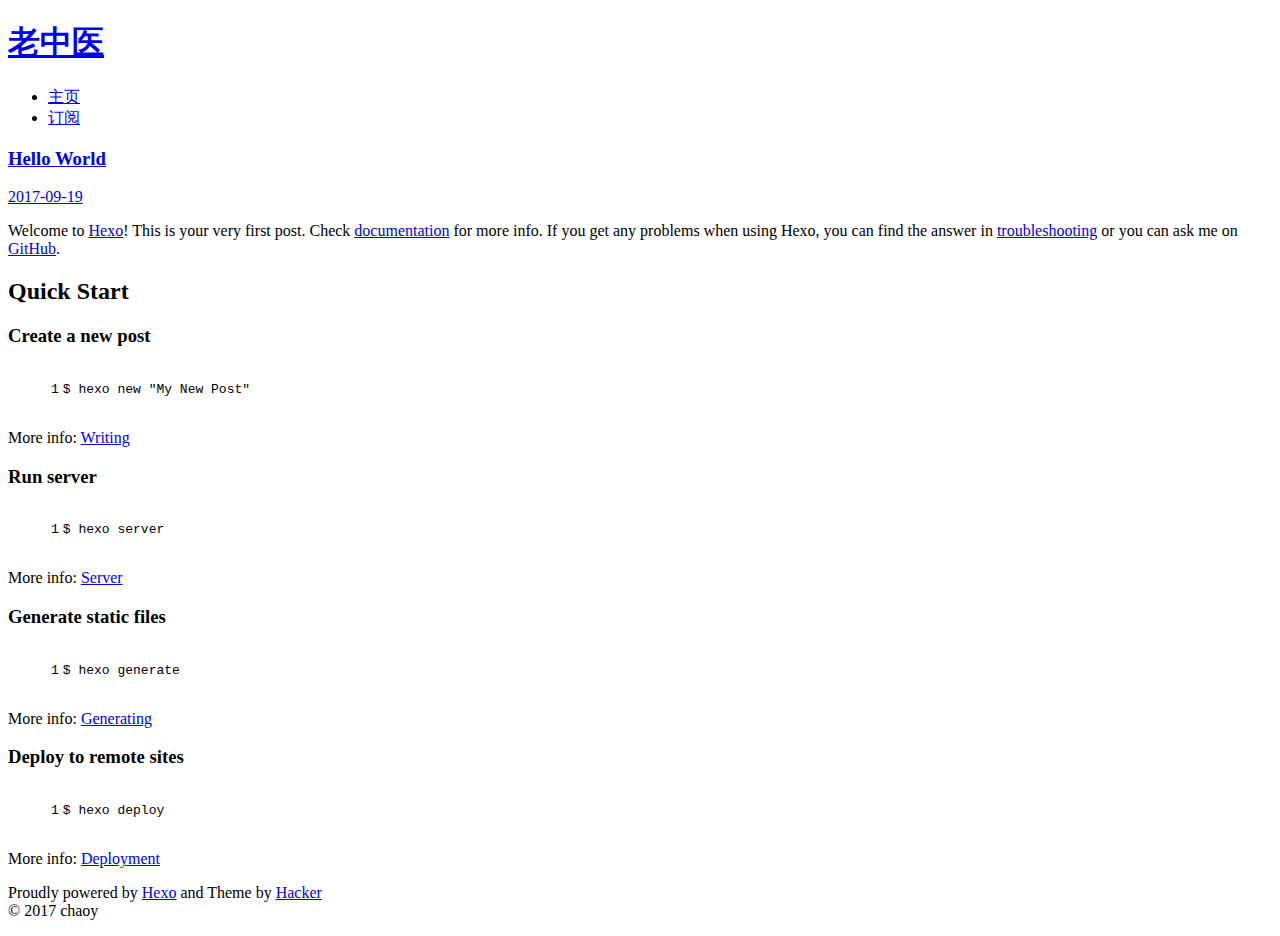
==== index.html @ 18e9e781 "Site updated: 2017-09-19 10:27:20" ====
<!DOCTYPE HTML>
<html>
<head>
  <meta charset="utf-8">
  
  <title>老中医</title>

  
  <meta name="author" content="chaoy">
  

  

  

  <meta id="viewport" name="viewport" content="width=device-width, initial-scale=1, maximum-scale=1, minimum-scale=1, user-scalable=no, minimal-ui">
  <meta name="apple-mobile-web-app-capable" content="yes">
  <meta name="apple-mobile-web-app-status-bar-style" content="black">

  

  <meta property="og:site_name" content="老中医"/>

  
  <meta property="og:image" content="/favicon.ico"/>
  

  <link href="/favicon.ico" rel="icon">
  <link rel="alternate" href="/atom.xml" title="老中医" type="application/atom+xml">
  <link rel="stylesheet" href="/css/style.css" media="screen" type="text/css">
</head>


<body>
<div class="blog">
  <div class="content">

    <header>
  <div class="site-branding">
    <h1 class="site-title">
      <a href="/">老中医</a>
    </h1>
    <p class="site-description"></p>
  </div>
  <nav class="site-navigation">
    <ul>
      
        <li><a href="/">主页</a></li>
      
        <li><a href="/archives">订阅</a></li>
      
    </ul>
  </nav>
</header>

    <main class="site-main posts-loop">
    
  <article>

  
    
    <h3 class="article-title"><a href="/2017/09/19/hello-world/"><span>Hello World</span></a></h3>
    
  

  <div class="article-top-meta">
    <span class="posted-on">
      <a href="/2017/09/19/hello-world/" rel="bookmark">
        <time class="entry-date published" datetime="2017-09-19T01:09:04.800Z">
          2017-09-19
        </time>
      </a>
    </span>
  </div>


  

  <div class="article-content">
    <div class="entry">
      
        <p>Welcome to <a href="https://hexo.io/" target="_blank" rel="external">Hexo</a>! This is your very first post. Check <a href="https://hexo.io/docs/" target="_blank" rel="external">documentation</a> for more info. If you get any problems when using Hexo, you can find the answer in <a href="https://hexo.io/docs/troubleshooting.html" target="_blank" rel="external">troubleshooting</a> or you can ask me on <a href="https://github.com/hexojs/hexo/issues" target="_blank" rel="external">GitHub</a>.</p>
<h2 id="Quick-Start"><a href="#Quick-Start" class="headerlink" title="Quick Start"></a>Quick Start</h2><h3 id="Create-a-new-post"><a href="#Create-a-new-post" class="headerlink" title="Create a new post"></a>Create a new post</h3><figure class="highlight bash"><table><tr><td class="gutter"><pre><div class="line">1</div></pre></td><td class="code"><pre><div class="line">$ hexo new <span class="string">"My New Post"</span></div></pre></td></tr></table></figure>
<p>More info: <a href="https://hexo.io/docs/writing.html" target="_blank" rel="external">Writing</a></p>
<h3 id="Run-server"><a href="#Run-server" class="headerlink" title="Run server"></a>Run server</h3><figure class="highlight bash"><table><tr><td class="gutter"><pre><div class="line">1</div></pre></td><td class="code"><pre><div class="line">$ hexo server</div></pre></td></tr></table></figure>
<p>More info: <a href="https://hexo.io/docs/server.html" target="_blank" rel="external">Server</a></p>
<h3 id="Generate-static-files"><a href="#Generate-static-files" class="headerlink" title="Generate static files"></a>Generate static files</h3><figure class="highlight bash"><table><tr><td class="gutter"><pre><div class="line">1</div></pre></td><td class="code"><pre><div class="line">$ hexo generate</div></pre></td></tr></table></figure>
<p>More info: <a href="https://hexo.io/docs/generating.html" target="_blank" rel="external">Generating</a></p>
<h3 id="Deploy-to-remote-sites"><a href="#Deploy-to-remote-sites" class="headerlink" title="Deploy to remote sites"></a>Deploy to remote sites</h3><figure class="highlight bash"><table><tr><td class="gutter"><pre><div class="line">1</div></pre></td><td class="code"><pre><div class="line">$ hexo deploy</div></pre></td></tr></table></figure>
<p>More info: <a href="https://hexo.io/docs/deployment.html" target="_blank" rel="external">Deployment</a></p>

      
    </div>

  </div>

  <div class="article-footer">
    <div class="article-meta pull-left">

    

    

    </div>

    
  </div>
</article>




<nav class="pagination">
  
  
</nav>
    </main>

    <footer class="site-footer">
  <p class="site-info">
    Proudly powered by <a href="https://hexo.io/" target="_blank">Hexo</a> and
    Theme by <a href="https://github.com/CodeDaraW/Hacker" target="_blank">Hacker</a>
    </br>
    
    &copy; 2017 chaoy
    
  </p>
</footer>
    
  </div>
</div>
</body>
</html>
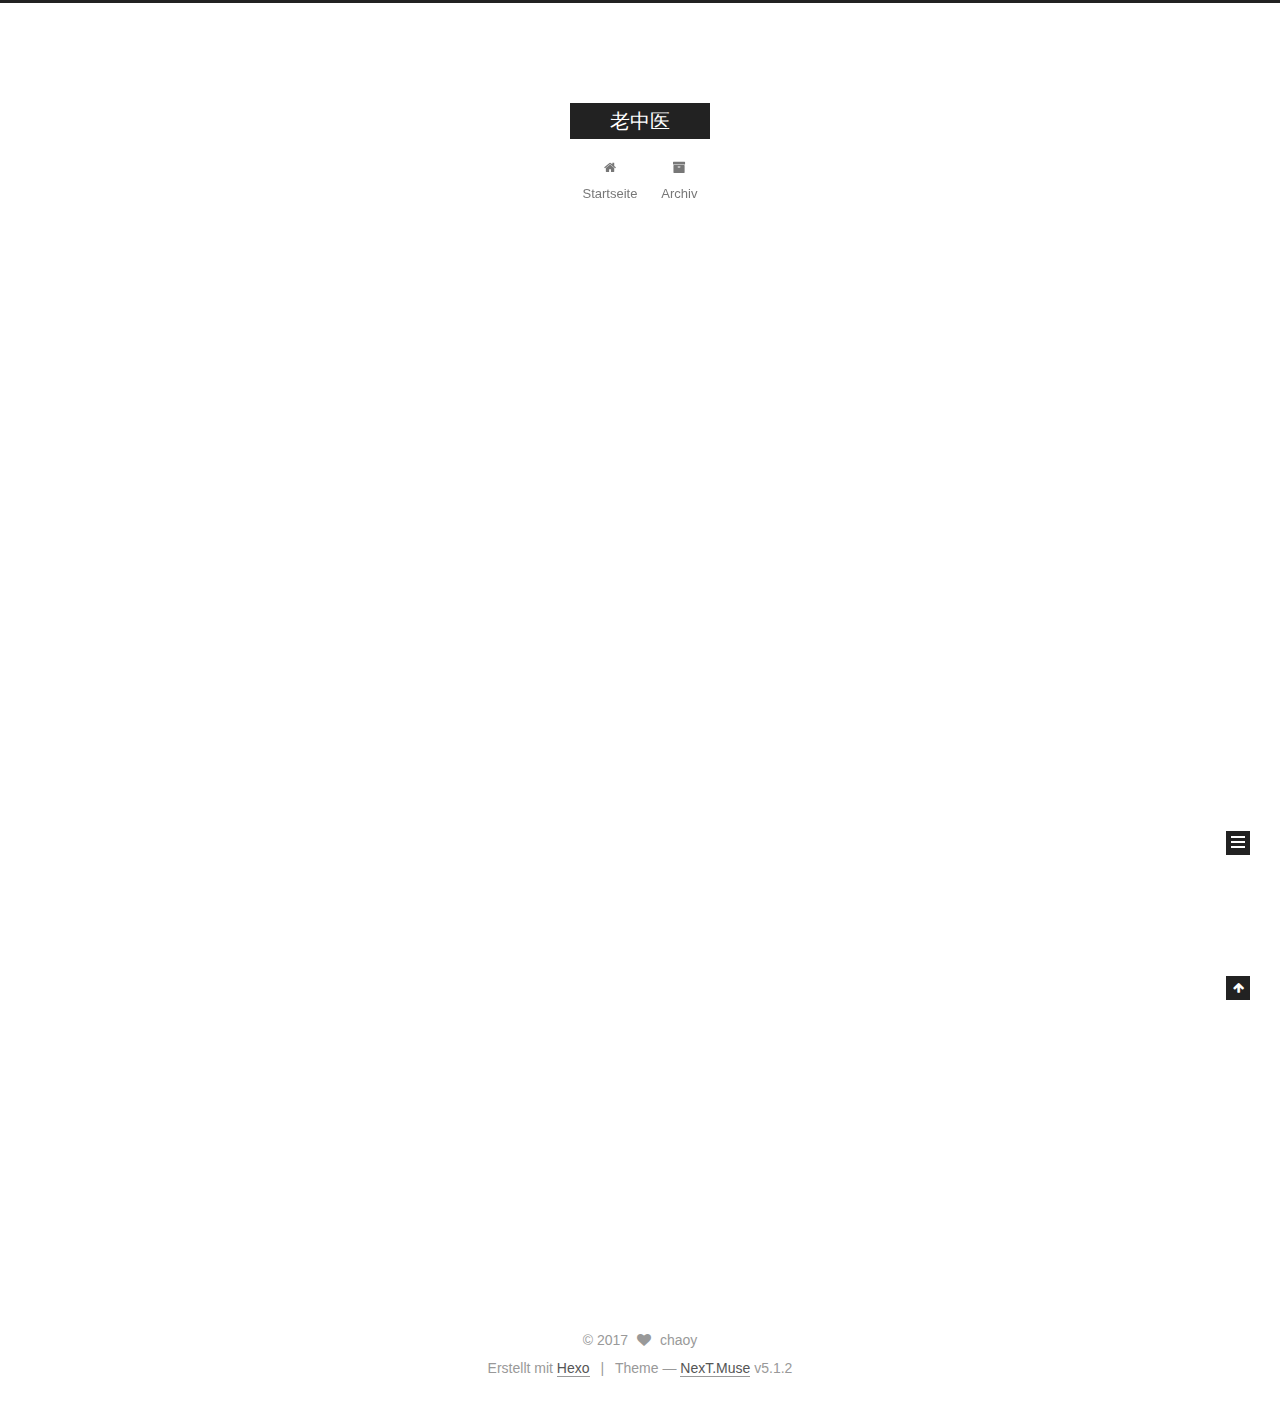
==== commit 882106d7: "Site updated: 2017-09-19 10:32:08" ====
--- a/index.html
+++ b/index.html
@@ -1,85 +1,295 @@
-<!DOCTYPE HTML>
-<html>
+<!DOCTYPE html>
+
+
+
+  
+
+
+<html class="theme-next muse use-motion" lang="">
 <head>
-  <meta charset="utf-8">
-  
+  <meta charset="UTF-8"/>
+<meta http-equiv="X-UA-Compatible" content="IE=edge" />
+<meta name="viewport" content="width=device-width, initial-scale=1, maximum-scale=1"/>
+<meta name="theme-color" content="#222">
+
+
+
+
+
+
+
+
+
+<meta http-equiv="Cache-Control" content="no-transform" />
+<meta http-equiv="Cache-Control" content="no-siteapp" />
+
+
+
+
+
+
+
+
+
+
+
+
+
+
+
+
+  
+  
+  <link href="/lib/fancybox/source/jquery.fancybox.css?v=2.1.5" rel="stylesheet" type="text/css" />
+
+
+
+
+
+
+
+<link href="/lib/font-awesome/css/font-awesome.min.css?v=4.6.2" rel="stylesheet" type="text/css" />
+
+<link href="/css/main.css?v=5.1.2" rel="stylesheet" type="text/css" />
+
+
+  <meta name="keywords" content="Hexo, NexT" />
+
+
+
+
+
+
+
+
+  <link rel="shortcut icon" type="image/x-icon" href="/favicon.ico?v=5.1.2" />
+
+
+
+
+
+
+<meta property="og:type" content="website">
+<meta property="og:title" content="老中医">
+<meta property="og:url" content="https://laozhongyi.github.io/index.html">
+<meta property="og:site_name" content="老中医">
+<meta name="twitter:card" content="summary">
+<meta name="twitter:title" content="老中医">
+
+
+
+<script type="text/javascript" id="hexo.configurations">
+  var NexT = window.NexT || {};
+  var CONFIG = {
+    root: '/',
+    scheme: 'Muse',
+    version: '5.1.2',
+    sidebar: {"position":"left","display":"post","offset":12,"offset_float":12,"b2t":false,"scrollpercent":false,"onmobile":false},
+    fancybox: true,
+    tabs: true,
+    motion: {"enable":true,"async":false,"transition":{"post_block":"fadeIn","post_header":"slideDownIn","post_body":"slideDownIn","coll_header":"slideLeftIn"}},
+    duoshuo: {
+      userId: '0',
+      author: 'Author'
+    },
+    algolia: {
+      applicationID: '',
+      apiKey: '',
+      indexName: '',
+      hits: {"per_page":10},
+      labels: {"input_placeholder":"Search for Posts","hits_empty":"We didn't find any results for the search: ${query}","hits_stats":"${hits} results found in ${time} ms"}
+    }
+  };
+</script>
+
+
+
+  <link rel="canonical" href="https://laozhongyi.github.io/"/>
+
+
+
+
+
   <title>老中医</title>
-
-  
-  <meta name="author" content="chaoy">
-  
-
-  
-
-  
-
-  <meta id="viewport" name="viewport" content="width=device-width, initial-scale=1, maximum-scale=1, minimum-scale=1, user-scalable=no, minimal-ui">
-  <meta name="apple-mobile-web-app-capable" content="yes">
-  <meta name="apple-mobile-web-app-status-bar-style" content="black">
-
-  
-
-  <meta property="og:site_name" content="老中医"/>
-
-  
-  <meta property="og:image" content="/favicon.ico"/>
-  
-
-  <link href="/favicon.ico" rel="icon">
-  <link rel="alternate" href="/atom.xml" title="老中医" type="application/atom+xml">
-  <link rel="stylesheet" href="/css/style.css" media="screen" type="text/css">
+  
+
+
+
+
+
+
+
+
 </head>
 
-
-<body>
-<div class="blog">
-  <div class="content">
-
-    <header>
-  <div class="site-branding">
-    <h1 class="site-title">
-      <a href="/">老中医</a>
-    </h1>
-    <p class="site-description"></p>
+<body itemscope itemtype="http://schema.org/WebPage" lang="">
+
+  
+  
+    
+  
+
+  <div class="container sidebar-position-left 
+  page-home">
+    <div class="headband"></div>
+
+    <header id="header" class="header" itemscope itemtype="http://schema.org/WPHeader">
+      <div class="header-inner"><div class="site-brand-wrapper">
+  <div class="site-meta ">
+    
+
+    <div class="custom-logo-site-title">
+      <a href="/"  class="brand" rel="start">
+        <span class="logo-line-before"><i></i></span>
+        <span class="site-title">老中医</span>
+        <span class="logo-line-after"><i></i></span>
+      </a>
+    </div>
+      
+        <p class="site-subtitle"></p>
+      
   </div>
-  <nav class="site-navigation">
-    <ul>
-      
-        <li><a href="/">主页</a></li>
-      
-        <li><a href="/archives">订阅</a></li>
+
+  <div class="site-nav-toggle">
+    <button>
+      <span class="btn-bar"></span>
+      <span class="btn-bar"></span>
+      <span class="btn-bar"></span>
+    </button>
+  </div>
+</div>
+
+<nav class="site-nav">
+  
+
+  
+    <ul id="menu" class="menu">
+      
+        
+        <li class="menu-item menu-item-home">
+          <a href="/" rel="section">
+            
+              <i class="menu-item-icon fa fa-fw fa-home"></i> <br />
+            
+            Startseite
+          </a>
+        </li>
+      
+        
+        <li class="menu-item menu-item-archives">
+          <a href="/archives/" rel="section">
+            
+              <i class="menu-item-icon fa fa-fw fa-archive"></i> <br />
+            
+            Archiv
+          </a>
+        </li>
+      
+
       
     </ul>
-  </nav>
-</header>
-
-    <main class="site-main posts-loop">
-    
-  <article>
-
-  
-    
-    <h3 class="article-title"><a href="/2017/09/19/hello-world/"><span>Hello World</span></a></h3>
-    
-  
-
-  <div class="article-top-meta">
-    <span class="posted-on">
-      <a href="/2017/09/19/hello-world/" rel="bookmark">
-        <time class="entry-date published" datetime="2017-09-19T01:09:04.800Z">
-          2017-09-19
-        </time>
-      </a>
+  
+
+  
+</nav>
+
+
+
+ </div>
+    </header>
+
+    <main id="main" class="main">
+      <div class="main-inner">
+        <div class="content-wrap">
+          <div id="content" class="content">
+            
+  <section id="posts" class="posts-expand">
+    
+      
+
+  
+
+  
+  
+  
+
+  <article class="post post-type-normal" itemscope itemtype="http://schema.org/Article">
+  
+  
+  
+  <div class="post-block">
+    <link itemprop="mainEntityOfPage" href="https://laozhongyi.github.io/2017/09/19/hello-world/">
+
+    <span hidden itemprop="author" itemscope itemtype="http://schema.org/Person">
+      <meta itemprop="name" content="chaoy">
+      <meta itemprop="description" content="">
+      <meta itemprop="image" content="/images/avatar.gif">
     </span>
-  </div>
-
-
-  
-
-  <div class="article-content">
-    <div class="entry">
-      
-        <p>Welcome to <a href="https://hexo.io/" target="_blank" rel="external">Hexo</a>! This is your very first post. Check <a href="https://hexo.io/docs/" target="_blank" rel="external">documentation</a> for more info. If you get any problems when using Hexo, you can find the answer in <a href="https://hexo.io/docs/troubleshooting.html" target="_blank" rel="external">troubleshooting</a> or you can ask me on <a href="https://github.com/hexojs/hexo/issues" target="_blank" rel="external">GitHub</a>.</p>
+
+    <span hidden itemprop="publisher" itemscope itemtype="http://schema.org/Organization">
+      <meta itemprop="name" content="老中医">
+    </span>
+
+    
+      <header class="post-header">
+
+        
+        
+          <h1 class="post-title" itemprop="name headline">
+                
+                <a class="post-title-link" href="/2017/09/19/hello-world/" itemprop="url">Hello World</a></h1>
+        
+
+        <div class="post-meta">
+          <span class="post-time">
+            
+              <span class="post-meta-item-icon">
+                <i class="fa fa-calendar-o"></i>
+              </span>
+              
+                <span class="post-meta-item-text">Veröffentlicht am</span>
+              
+              <time title="Post created" itemprop="dateCreated datePublished" datetime="2017-09-19T09:09:04+08:00">
+                2017-09-19
+              </time>
+            
+
+            
+
+            
+          </span>
+
+          
+
+          
+            
+          
+
+          
+          
+
+          
+
+          
+
+          
+
+        </div>
+      </header>
+    
+
+    
+    
+    
+    <div class="post-body" itemprop="articleBody">
+
+      
+      
+
+      
+        
+          
+            <p>Welcome to <a href="https://hexo.io/" target="_blank" rel="external">Hexo</a>! This is your very first post. Check <a href="https://hexo.io/docs/" target="_blank" rel="external">documentation</a> for more info. If you get any problems when using Hexo, you can find the answer in <a href="https://hexo.io/docs/troubleshooting.html" target="_blank" rel="external">troubleshooting</a> or you can ask me on <a href="https://github.com/hexojs/hexo/issues" target="_blank" rel="external">GitHub</a>.</p>
 <h2 id="Quick-Start"><a href="#Quick-Start" class="headerlink" title="Quick Start"></a>Quick Start</h2><h3 id="Create-a-new-post"><a href="#Create-a-new-post" class="headerlink" title="Create a new post"></a>Create a new post</h3><figure class="highlight bash"><table><tr><td class="gutter"><pre><div class="line">1</div></pre></td><td class="code"><pre><div class="line">$ hexo new <span class="string">"My New Post"</span></div></pre></td></tr></table></figure>
 <p>More info: <a href="https://hexo.io/docs/writing.html" target="_blank" rel="external">Writing</a></p>
 <h3 id="Run-server"><a href="#Run-server" class="headerlink" title="Run server"></a>Run server</h3><figure class="highlight bash"><table><tr><td class="gutter"><pre><div class="line">1</div></pre></td><td class="code"><pre><div class="line">$ hexo server</div></pre></td></tr></table></figure>
@@ -89,45 +299,288 @@
 <h3 id="Deploy-to-remote-sites"><a href="#Deploy-to-remote-sites" class="headerlink" title="Deploy to remote sites"></a>Deploy to remote sites</h3><figure class="highlight bash"><table><tr><td class="gutter"><pre><div class="line">1</div></pre></td><td class="code"><pre><div class="line">$ hexo deploy</div></pre></td></tr></table></figure>
 <p>More info: <a href="https://hexo.io/docs/deployment.html" target="_blank" rel="external">Deployment</a></p>
 
+          
+        
       
     </div>
-
+    
+    
+    
+
+    
+
+    
+
+    
+
+    <footer class="post-footer">
+      
+
+      
+
+      
+
+      
+      
+        <div class="post-eof"></div>
+      
+    </footer>
   </div>
-
-  <div class="article-footer">
-    <div class="article-meta pull-left">
-
-    
-
-    
-
+  
+  
+  
+  </article>
+
+
+    
+  </section>
+
+  
+
+
+          </div>
+          
+
+
+          
+
+        </div>
+        
+          
+  
+  <div class="sidebar-toggle">
+    <div class="sidebar-toggle-line-wrap">
+      <span class="sidebar-toggle-line sidebar-toggle-line-first"></span>
+      <span class="sidebar-toggle-line sidebar-toggle-line-middle"></span>
+      <span class="sidebar-toggle-line sidebar-toggle-line-last"></span>
     </div>
-
-    
   </div>
-</article>
-
-
-
-
-<nav class="pagination">
-  
-  
-</nav>
+
+  <aside id="sidebar" class="sidebar">
+    
+    <div class="sidebar-inner">
+
+      
+
+      
+
+      <section class="site-overview sidebar-panel sidebar-panel-active">
+        <div class="site-author motion-element" itemprop="author" itemscope itemtype="http://schema.org/Person">
+          
+            <p class="site-author-name" itemprop="name">chaoy</p>
+            <p class="site-description motion-element" itemprop="description"></p>
+        </div>
+
+        <nav class="site-state motion-element">
+
+          
+            <div class="site-state-item site-state-posts">
+            
+              <a href="/archives/">
+            
+                <span class="site-state-item-count">1</span>
+                <span class="site-state-item-name">Artikel</span>
+              </a>
+            </div>
+          
+
+          
+
+          
+
+        </nav>
+
+        
+
+        <div class="links-of-author motion-element">
+          
+        </div>
+
+        
+        
+
+        
+        
+
+        
+
+
+      </section>
+
+      
+
+      
+
+    </div>
+  </aside>
+
+
+        
+      </div>
     </main>
 
-    <footer class="site-footer">
-  <p class="site-info">
-    Proudly powered by <a href="https://hexo.io/" target="_blank">Hexo</a> and
-    Theme by <a href="https://github.com/CodeDaraW/Hacker" target="_blank">Hacker</a>
-    </br>
-    
-    &copy; 2017 chaoy
-    
-  </p>
-</footer>
-    
+    <footer id="footer" class="footer">
+      <div class="footer-inner">
+        <div class="copyright" >
+  
+  &copy; 
+  <span itemprop="copyrightYear">2017</span>
+  <span class="with-love">
+    <i class="fa fa-heart"></i>
+  </span>
+  <span class="author" itemprop="copyrightHolder">chaoy</span>
+
+  
+</div>
+
+
+  <div class="powered-by">Erstellt mit  <a class="theme-link" href="https://hexo.io">Hexo</a></div>
+
+  <span class="post-meta-divider">|</span>
+
+  <div class="theme-info">Theme &mdash; <a class="theme-link" href="https://github.com/iissnan/hexo-theme-next">NexT.Muse</a> v5.1.2</div>
+
+
+        
+
+
+
+
+
+
+
+        
+      </div>
+    </footer>
+
+    
+      <div class="back-to-top">
+        <i class="fa fa-arrow-up"></i>
+        
+      </div>
+    
+
   </div>
-</div>
+
+  
+
+<script type="text/javascript">
+  if (Object.prototype.toString.call(window.Promise) !== '[object Function]') {
+    window.Promise = null;
+  }
+</script>
+
+
+
+
+
+
+
+
+
+  
+
+
+
+
+
+
+
+
+
+
+
+
+  
+  <script type="text/javascript" src="/lib/jquery/index.js?v=2.1.3"></script>
+
+  
+  <script type="text/javascript" src="/lib/fastclick/lib/fastclick.min.js?v=1.0.6"></script>
+
+  
+  <script type="text/javascript" src="/lib/jquery_lazyload/jquery.lazyload.js?v=1.9.7"></script>
+
+  
+  <script type="text/javascript" src="/lib/velocity/velocity.min.js?v=1.2.1"></script>
+
+  
+  <script type="text/javascript" src="/lib/velocity/velocity.ui.min.js?v=1.2.1"></script>
+
+  
+  <script type="text/javascript" src="/lib/fancybox/source/jquery.fancybox.pack.js?v=2.1.5"></script>
+
+
+  
+
+
+  <script type="text/javascript" src="/js/src/utils.js?v=5.1.2"></script>
+
+  <script type="text/javascript" src="/js/src/motion.js?v=5.1.2"></script>
+
+
+
+  
+  
+
+  <script type="text/javascript" src="/js/src/scrollspy.js?v=5.1.2"></script>
+<script type="text/javascript" src="/js/src/post-details.js?v=5.1.2"></script>
+
+
+  
+
+  
+
+
+  <script type="text/javascript" src="/js/src/bootstrap.js?v=5.1.2"></script>
+
+
+
+  
+
+
+  
+
+
+
+
+	
+
+
+
+
+
+  
+
+
+
+
+
+  
+
+
+
+
+
+
+
+
+  
+
+
+
+
+
+  
+
+  
+
+  
+
+  
+
+  
+
+  
+
 </body>
-</html>+</html>
--- a/css/main.css
+++ b/css/main.css
@@ -0,0 +1,2657 @@
+/* normalize.css v3.0.2 | MIT License | git.io/normalize */
+html {
+  font-family: sans-serif; /* 1 */
+  -ms-text-size-adjust: 100%; /* 2 */
+  -webkit-text-size-adjust: 100%; /* 2 */
+}
+body {
+  margin: 0;
+}
+article,
+aside,
+details,
+figcaption,
+figure,
+footer,
+header,
+hgroup,
+main,
+menu,
+nav,
+section,
+summary {
+  display: block;
+}
+audio,
+canvas,
+progress,
+video {
+  display: inline-block; /* 1 */
+  vertical-align: baseline; /* 2 */
+}
+audio:not([controls]) {
+  display: none;
+  height: 0;
+}
+[hidden],
+template {
+  display: none;
+}
+a {
+  background-color: transparent;
+}
+a:active,
+a:hover {
+  outline: 0;
+}
+abbr[title] {
+  border-bottom: 1px dotted;
+}
+b,
+strong {
+  font-weight: bold;
+}
+dfn {
+  font-style: italic;
+}
+h1 {
+  font-size: 2em;
+  margin: 0.67em 0;
+}
+mark {
+  background: #ff0;
+  color: #000;
+}
+small {
+  font-size: 80%;
+}
+sub,
+sup {
+  font-size: 75%;
+  line-height: 0;
+  position: relative;
+  vertical-align: baseline;
+}
+sup {
+  top: -0.5em;
+}
+sub {
+  bottom: -0.25em;
+}
+img {
+  border: 0;
+}
+svg:not(:root) {
+  overflow: hidden;
+}
+figure {
+  margin: 1em 40px;
+}
+hr {
+  -moz-box-sizing: content-box;
+  box-sizing: content-box;
+  height: 0;
+}
+pre {
+  overflow: auto;
+}
+code,
+kbd,
+pre,
+samp {
+  font-family: monospace, monospace;
+  font-size: 1em;
+}
+button,
+input,
+optgroup,
+select,
+textarea {
+  color: inherit; /* 1 */
+  font: inherit; /* 2 */
+  margin: 0; /* 3 */
+}
+button {
+  overflow: visible;
+}
+button,
+select {
+  text-transform: none;
+}
+button,
+html input[type="button"],
+input[type="reset"],
+input[type="submit"] {
+  -webkit-appearance: button; /* 2 */
+  cursor: pointer; /* 3 */
+}
+button[disabled],
+html input[disabled] {
+  cursor: default;
+}
+button::-moz-focus-inner,
+input::-moz-focus-inner {
+  border: 0;
+  padding: 0;
+}
+input {
+  line-height: normal;
+}
+input[type="checkbox"],
+input[type="radio"] {
+  box-sizing: border-box; /* 1 */
+  padding: 0; /* 2 */
+}
+input[type="number"]::-webkit-inner-spin-button,
+input[type="number"]::-webkit-outer-spin-button {
+  height: auto;
+}
+input[type="search"] {
+  -webkit-appearance: textfield; /* 1 */
+  -moz-box-sizing: content-box;
+  -webkit-box-sizing: content-box; /* 2 */
+  box-sizing: content-box;
+}
+input[type="search"]::-webkit-search-cancel-button,
+input[type="search"]::-webkit-search-decoration {
+  -webkit-appearance: none;
+}
+fieldset {
+  border: 1px solid #c0c0c0;
+  margin: 0 2px;
+  padding: 0.35em 0.625em 0.75em;
+}
+legend {
+  border: 0; /* 1 */
+  padding: 0; /* 2 */
+}
+textarea {
+  overflow: auto;
+}
+optgroup {
+  font-weight: bold;
+}
+table {
+  border-collapse: collapse;
+  border-spacing: 0;
+}
+td,
+th {
+  padding: 0;
+}
+::selection {
+  background: #262a30;
+  color: #fff;
+}
+body {
+  position: relative;
+  font-family: 'Lato', "PingFang SC", "Microsoft YaHei", sans-serif;
+  font-size: 14px;
+  line-height: 2;
+  color: #555;
+  background: #fff;
+}
+@media (max-width: 767px) {
+  body {
+    padding-right: 0 !important;
+  }
+}
+@media (min-width: 768px) and (max-width: 991px) {
+  body {
+    padding-right: 0 !important;
+  }
+}
+@media (min-width: 1600px) {
+  body {
+    font-size: 16px;
+  }
+}
+h1,
+h2,
+h3,
+h4,
+h5,
+h6 {
+  margin: 0;
+  padding: 0;
+  font-weight: bold;
+  line-height: 1.5;
+  font-family: 'Lato', "PingFang SC", "Microsoft YaHei", sans-serif;
+}
+h2,
+h3,
+h4,
+h5,
+h6 {
+  margin: 20px 0 15px;
+}
+h1 {
+  font-size: 22px;
+}
+@media (max-width: 767px) {
+  h1 {
+    font-size: 18px;
+  }
+}
+h2 {
+  font-size: 20px;
+}
+@media (max-width: 767px) {
+  h2 {
+    font-size: 16px;
+  }
+}
+h3 {
+  font-size: 18px;
+}
+@media (max-width: 767px) {
+  h3 {
+    font-size: 14px;
+  }
+}
+h4 {
+  font-size: 16px;
+}
+@media (max-width: 767px) {
+  h4 {
+    font-size: 12px;
+  }
+}
+h5 {
+  font-size: 14px;
+}
+@media (max-width: 767px) {
+  h5 {
+    font-size: 10px;
+  }
+}
+h6 {
+  font-size: 12px;
+}
+@media (max-width: 767px) {
+  h6 {
+    font-size: 8px;
+  }
+}
+p {
+  margin: 0 0 20px 0;
+}
+a {
+  color: #555;
+  text-decoration: none;
+  outline: none;
+  border-bottom: 1px solid #999;
+  word-wrap: break-word;
+}
+a:hover {
+  color: #222;
+  border-bottom-color: #222;
+}
+blockquote {
+  margin: 0;
+  padding: 0;
+}
+img {
+  display: block;
+  margin: auto;
+  max-width: 100%;
+  height: auto;
+}
+hr {
+  margin: 40px 0;
+  height: 3px;
+  border: none;
+  background-color: #ddd;
+  background-image: repeating-linear-gradient(-45deg, #fff, #fff 4px, transparent 4px, transparent 8px);
+}
+blockquote {
+  padding: 0 15px;
+  color: #666;
+  border-left: 4px solid #ddd;
+}
+blockquote cite::before {
+  content: "-";
+  padding: 0 5px;
+}
+dt {
+  font-weight: 700;
+}
+dd {
+  margin: 0;
+  padding: 0;
+}
+kbd {
+  border: 1px solid #ccc;
+  border-radius: 0.2em;
+  box-shadow: 0.1em 0.1em 0.2em rgba(0,0,0,0.1);
+  background-color: #f9f9f9;
+  font-family: inherit;
+  background-image: -webkit-linear-gradient(top, #eee, #fff, #eee);
+  padding: 0.1em 0.3em;
+  white-space: nowrap;
+}
+.text-left {
+  text-align: left;
+}
+.text-center {
+  text-align: center;
+}
+.text-right {
+  text-align: right;
+}
+.text-justify {
+  text-align: justify;
+}
+.text-nowrap {
+  white-space: nowrap;
+}
+.text-lowercase {
+  text-transform: lowercase;
+}
+.text-uppercase {
+  text-transform: uppercase;
+}
+.text-capitalize {
+  text-transform: capitalize;
+}
+.center-block {
+  display: block;
+  margin-left: auto;
+  margin-right: auto;
+}
+.clearfix:before,
+.clearfix:after {
+  content: " ";
+  display: table;
+}
+.clearfix:after {
+  clear: both;
+}
+.pullquote {
+  width: 45%;
+}
+.pullquote.left {
+  float: left;
+  margin-left: 5px;
+  margin-right: 10px;
+}
+.pullquote.right {
+  float: right;
+  margin-left: 10px;
+  margin-right: 5px;
+}
+.affix.affix.affix {
+  position: fixed;
+}
+.translation {
+  margin-top: -20px;
+  font-size: 14px;
+  color: #999;
+}
+.scrollbar-measure {
+  width: 100px;
+  height: 100px;
+  overflow: scroll;
+  position: absolute;
+  top: -9999px;
+}
+.use-motion .motion-element {
+  opacity: 0;
+}
+table {
+  margin: 20px 0;
+  width: 100%;
+  border-collapse: collapse;
+  border-spacing: 0;
+  border: 1px solid #ddd;
+  font-size: 14px;
+  table-layout: fixed;
+  word-wrap: break-all;
+}
+table>tbody>tr:nth-of-type(odd) {
+  background-color: #f9f9f9;
+}
+table>tbody>tr:hover {
+  background-color: #f5f5f5;
+}
+caption,
+th,
+td {
+  padding: 8px;
+  text-align: left;
+  vertical-align: middle;
+  font-weight: normal;
+}
+th,
+td {
+  border-bottom: 3px solid #ddd;
+  border-right: 1px solid #eee;
+}
+th {
+  padding-bottom: 10px;
+  font-weight: 700;
+}
+td {
+  border-bottom-width: 1px;
+}
+html,
+body {
+  height: 100%;
+}
+.container {
+  position: relative;
+  min-height: 100%;
+}
+.header-inner {
+  margin: 0 auto;
+  padding: 100px 0 70px;
+  width: 700px;
+}
+@media (min-width: 1600px) {
+  .container .header-inner {
+    width: 900px;
+  }
+}
+.main {
+  padding-bottom: 150px;
+}
+.main-inner {
+  margin: 0 auto;
+  width: 700px;
+}
+@media (min-width: 1600px) {
+  .container .main-inner {
+    width: 900px;
+  }
+}
+.footer {
+  position: absolute;
+  left: 0;
+  bottom: 0;
+  width: 100%;
+  min-height: 50px;
+}
+.footer-inner {
+  box-sizing: border-box;
+  margin: 20px auto;
+  width: 700px;
+}
+@media (min-width: 1600px) {
+  .container .footer-inner {
+    width: 900px;
+  }
+}
+pre,
+.highlight {
+  overflow: auto;
+  margin: 20px 0;
+  padding: 0;
+  font-size: 13px;
+  color: #4d4d4c;
+  background: #f7f7f7;
+  line-height: 1.6;
+}
+pre,
+code {
+  font-family: consolas, Menlo, "PingFang SC", "Microsoft YaHei", monospace;
+}
+code {
+  padding: 2px 4px;
+  word-wrap: break-word;
+  color: #555;
+  background: #eee;
+  border-radius: 3px;
+  font-size: 13px;
+}
+pre code {
+  padding: 0;
+  color: #4d4d4c;
+  background: none;
+  text-shadow: none;
+}
+.highlight {
+  border-radius: 1px;
+}
+.highlight pre {
+  border: none;
+  margin: 0;
+  padding: 10px 0;
+}
+.highlight table {
+  margin: 0;
+  width: auto;
+  border: none;
+}
+.highlight td {
+  border: none;
+  padding: 0;
+}
+.highlight figcaption {
+  font-size: 1em;
+  color: #4d4d4c;
+  line-height: 1em;
+  margin-bottom: 1em;
+}
+.highlight figcaption:before,
+.highlight figcaption:after {
+  content: " ";
+  display: table;
+}
+.highlight figcaption:after {
+  clear: both;
+}
+.highlight figcaption a {
+  float: right;
+  color: #4d4d4c;
+}
+.highlight figcaption a:hover {
+  border-bottom-color: #4d4d4c;
+}
+.highlight .gutter pre {
+  padding-left: 10px;
+  padding-right: 10px;
+  color: #869194;
+  text-align: right;
+  background-color: #eff2f3;
+}
+.highlight .code pre {
+  width: 100%;
+  padding-left: 10px;
+  padding-right: 10px;
+  background-color: #f7f7f7;
+}
+.highlight .line {
+  height: 20px;
+}
+.gutter {
+  -webkit-user-select: none;
+  -moz-user-select: none;
+  -ms-user-select: none;
+  user-select: none;
+}
+.gist table {
+  width: auto;
+}
+.gist table td {
+  border: none;
+}
+pre .deletion {
+  background: #fdd;
+}
+pre .addition {
+  background: #dfd;
+}
+pre .meta {
+  color: #8959a8;
+}
+pre .comment {
+  color: #8e908c;
+}
+pre .variable,
+pre .attribute,
+pre .tag,
+pre .regexp,
+pre .ruby .constant,
+pre .xml .tag .title,
+pre .xml .pi,
+pre .xml .doctype,
+pre .html .doctype,
+pre .css .id,
+pre .css .class,
+pre .css .pseudo {
+  color: #c82829;
+}
+pre .number,
+pre .preprocessor,
+pre .built_in,
+pre .literal,
+pre .params,
+pre .constant,
+pre .command {
+  color: #f5871f;
+}
+pre .ruby .class .title,
+pre .css .rules .attribute,
+pre .string,
+pre .value,
+pre .inheritance,
+pre .header,
+pre .ruby .symbol,
+pre .xml .cdata,
+pre .special,
+pre .number,
+pre .formula {
+  color: #718c00;
+}
+pre .title,
+pre .css .hexcolor {
+  color: #3e999f;
+}
+pre .function,
+pre .python .decorator,
+pre .python .title,
+pre .ruby .function .title,
+pre .ruby .title .keyword,
+pre .perl .sub,
+pre .javascript .title,
+pre .coffeescript .title {
+  color: #4271ae;
+}
+pre .keyword,
+pre .javascript .function {
+  color: #8959a8;
+}
+.full-image.full-image.full-image {
+  border: none;
+  max-width: 100%;
+  width: auto;
+  margin: 20px auto;
+}
+@media (min-width: 992px) {
+  .full-image.full-image.full-image {
+    max-width: none;
+    width: 110%;
+    margin: 25px -5%;
+  }
+}
+.blockquote-center,
+.page-home .post-type-quote blockquote,
+.page-post-detail .post-type-quote blockquote {
+  position: relative;
+  margin: 40px 0;
+  padding: 0;
+  border-left: none;
+  text-align: center;
+}
+.blockquote-center::before,
+.page-home .post-type-quote blockquote::before,
+.page-post-detail .post-type-quote blockquote::before,
+.blockquote-center::after,
+.page-home .post-type-quote blockquote::after,
+.page-post-detail .post-type-quote blockquote::after {
+  position: absolute;
+  content: ' ';
+  display: block;
+  width: 100%;
+  height: 24px;
+  opacity: 0.2;
+  background-repeat: no-repeat;
+  background-position: 0 -6px;
+  background-size: 22px 22px;
+}
+.blockquote-center::before,
+.page-home .post-type-quote blockquote::before,
+.page-post-detail .post-type-quote blockquote::before {
+  top: -20px;
+  background-image: url("../images/quote-l.svg");
+  border-top: 1px solid #ccc;
+}
+.blockquote-center::after,
+.page-home .post-type-quote blockquote::after,
+.page-post-detail .post-type-quote blockquote::after {
+  bottom: -20px;
+  background-image: url("../images/quote-r.svg");
+  border-bottom: 1px solid #ccc;
+  background-position: 100% 8px;
+}
+.blockquote-center p,
+.page-home .post-type-quote blockquote p,
+.page-post-detail .post-type-quote blockquote p,
+.blockquote-center div,
+.page-home .post-type-quote blockquote div,
+.page-post-detail .post-type-quote blockquote div {
+  text-align: center;
+}
+.post .post-body .group-picture img {
+  box-sizing: border-box;
+  padding: 0 3px;
+  border: none;
+}
+.post .group-picture-row {
+  overflow: hidden;
+  margin-top: 6px;
+}
+.post .group-picture-row:first-child {
+  margin-top: 0;
+}
+.post .group-picture-column {
+  float: left;
+}
+.page-post-detail .post-body .group-picture-column {
+  float: none;
+  margin-top: 10px;
+  width: auto !important;
+}
+.page-post-detail .post-body .group-picture-column img {
+  margin: 0 auto;
+}
+.page-archive .group-picture-container {
+  overflow: hidden;
+}
+.page-archive .group-picture-row {
+  float: left;
+}
+.page-archive .group-picture-row:first-child {
+  margin-top: 6px;
+}
+.page-archive .group-picture-column {
+  max-width: 150px;
+  max-height: 150px;
+}
+.post-body .note {
+  position: relative;
+  padding: 15px;
+  margin-bottom: 20px;
+  border: 1px solid #eee;
+  border-left-width: 5px;
+  border-radius: 3px;
+}
+.post-body .note h2,
+.post-body .note h3,
+.post-body .note h4,
+.post-body .note h5,
+.post-body .note h6 {
+  margin-top: 0;
+  margin-bottom: 0;
+  border-bottom: initial;
+  padding-top: 0 !important;
+}
+.post-body .note p:first-child,
+.post-body .note ul:first-child,
+.post-body .note ol:first-child,
+.post-body .note table:first-child,
+.post-body .note pre:first-child,
+.post-body .note blockquote:first-child {
+  margin-top: 0;
+}
+.post-body .note p:last-child,
+.post-body .note ul:last-child,
+.post-body .note ol:last-child,
+.post-body .note table:last-child,
+.post-body .note pre:last-child,
+.post-body .note blockquote:last-child {
+  margin-bottom: 0;
+}
+.post-body .note.default {
+  border-left-color: #777;
+}
+.post-body .note.default h2,
+.post-body .note.default h3,
+.post-body .note.default h4,
+.post-body .note.default h5,
+.post-body .note.default h6 {
+  color: #777;
+}
+.post-body .note.primary {
+  border-left-color: #6f42c1;
+}
+.post-body .note.primary h2,
+.post-body .note.primary h3,
+.post-body .note.primary h4,
+.post-body .note.primary h5,
+.post-body .note.primary h6 {
+  color: #6f42c1;
+}
+.post-body .note.info {
+  border-left-color: #428bca;
+}
+.post-body .note.info h2,
+.post-body .note.info h3,
+.post-body .note.info h4,
+.post-body .note.info h5,
+.post-body .note.info h6 {
+  color: #428bca;
+}
+.post-body .note.success {
+  border-left-color: #5cb85c;
+}
+.post-body .note.success h2,
+.post-body .note.success h3,
+.post-body .note.success h4,
+.post-body .note.success h5,
+.post-body .note.success h6 {
+  color: #5cb85c;
+}
+.post-body .note.warning {
+  border-left-color: #f0ad4e;
+}
+.post-body .note.warning h2,
+.post-body .note.warning h3,
+.post-body .note.warning h4,
+.post-body .note.warning h5,
+.post-body .note.warning h6 {
+  color: #f0ad4e;
+}
+.post-body .note.danger {
+  border-left-color: #d9534f;
+}
+.post-body .note.danger h2,
+.post-body .note.danger h3,
+.post-body .note.danger h4,
+.post-body .note.danger h5,
+.post-body .note.danger h6 {
+  color: #d9534f;
+}
+.post-body .label {
+  display: inline;
+  padding: 0 2px;
+  white-space: nowrap;
+}
+.post-body .label.default {
+  background-color: #f0f0f0;
+}
+.post-body .label.primary {
+  background-color: #efe6f7;
+}
+.post-body .label.info {
+  background-color: #e5f2f8;
+}
+.post-body .label.success {
+  background-color: #e7f4e9;
+}
+.post-body .label.warning {
+  background-color: #fcf6e1;
+}
+.post-body .label.danger {
+  background-color: #fae8eb;
+}
+.post-body .tabs {
+  position: relative;
+  display: block;
+  margin-bottom: 20px;
+  padding-top: 10px;
+}
+.post-body .tabs ul.nav-tabs {
+  margin: 0;
+  padding: 0;
+  display: flex;
+  margin-bottom: -1px;
+}
+@media (max-width: 413px) {
+  .post-body .tabs ul.nav-tabs {
+    display: block;
+    margin-bottom: 5px;
+  }
+}
+.post-body .tabs ul.nav-tabs li.tab {
+  list-style-type: none !important;
+  margin: 0 0.25em 0 0;
+  border-top: 3px solid transparent;
+  border-left: 1px solid transparent;
+  border-right: 1px solid transparent;
+}
+@media (max-width: 413px) {
+  .post-body .tabs ul.nav-tabs li.tab {
+    margin: initial;
+    border-top: 1px solid transparent;
+    border-left: 3px solid transparent;
+    border-right: 1px solid transparent;
+    border-bottom: 1px solid transparent;
+  }
+}
+.post-body .tabs ul.nav-tabs li.tab a {
+  outline: 0;
+  border-bottom: initial;
+  display: block;
+  line-height: 1.8em;
+  padding: 0.25em 0.75em;
+  transition-duration: 0.2s;
+  transition-timing-function: ease-out;
+  transition-delay: 0s;
+}
+.post-body .tabs ul.nav-tabs li.tab a i {
+  width: 1.285714285714286em;
+}
+.post-body .tabs ul.nav-tabs li.tab.active {
+  border-top: 3px solid #fc6423;
+  border-left: 1px solid #ddd;
+  border-right: 1px solid #ddd;
+  background-color: #fff;
+}
+@media (max-width: 413px) {
+  .post-body .tabs ul.nav-tabs li.tab.active {
+    border-top: 1px solid #ddd;
+    border-left: 3px solid #fc6423;
+    border-right: 1px solid #ddd;
+    border-bottom: 1px solid #ddd;
+  }
+}
+.post-body .tabs ul.nav-tabs li.tab.active a {
+  cursor: default;
+  color: #555;
+}
+.post-body .tabs .tab-content {
+  background-color: #fff;
+}
+.post-body .tabs .tab-content .tab-pane {
+  border: 1px solid #ddd;
+  padding: 20px 20px 0 20px;
+}
+.post-body .tabs .tab-content .tab-pane:not(.active) {
+  display: none !important;
+}
+.post-body .tabs .tab-content .tab-pane.active {
+  display: block !important;
+}
+.btn {
+  display: inline-block;
+  padding: 0 20px;
+  font-size: 14px;
+  color: #fff;
+  background: #222;
+  border: 2px solid #222;
+  text-decoration: none;
+  border-radius: 0;
+  transition-property: background-color;
+  transition-duration: 0.2s;
+  transition-timing-function: ease-in-out;
+  transition-delay: 0s;
+}
+.btn:hover,
+.post-button .btn:hover {
+  border-color: #222;
+  color: #222;
+  background: #fff;
+}
+.btn-bar {
+  display: block;
+  width: 22px;
+  height: 2px;
+  background: #555;
+  border-radius: 1px;
+}
+.btn-bar+.btn-bar {
+  margin-top: 4px;
+}
+.pagination {
+  margin: 120px 0 40px;
+  text-align: center;
+  border-top: 1px solid #eee;
+}
+.page-number-basic,
+.pagination .prev,
+.pagination .next,
+.pagination .page-number,
+.pagination .space {
+  display: inline-block;
+  position: relative;
+  top: -1px;
+  margin: 0 10px;
+  padding: 0 11px;
+}
+@media (max-width: 767px) {
+  .page-number-basic,
+  .pagination .prev,
+  .pagination .next,
+  .pagination .page-number,
+  .pagination .space {
+    margin: 0 5px;
+  }
+}
+.pagination .prev,
+.pagination .next,
+.pagination .page-number {
+  border-bottom: 0;
+  border-top: 1px solid #eee;
+  transition-property: border-color;
+  transition-duration: 0.2s;
+  transition-timing-function: ease-in-out;
+  transition-delay: 0s;
+}
+.pagination .prev:hover,
+.pagination .next:hover,
+.pagination .page-number:hover {
+  border-top-color: #222;
+}
+.pagination .space {
+  padding: 0;
+  margin: 0;
+}
+.pagination .prev {
+  margin-left: 0;
+}
+.pagination .next {
+  margin-right: 0;
+}
+.pagination .page-number.current {
+  color: #fff;
+  background: #ccc;
+  border-top-color: #ccc;
+}
+@media (max-width: 767px) {
+  .pagination {
+    border-top: none;
+  }
+  .pagination .prev,
+  .pagination .next,
+  .pagination .page-number {
+    margin-bottom: 10px;
+    border-top: 0;
+    border-bottom: 1px solid #eee;
+    padding: 0 10px;
+  }
+  .pagination .prev:hover,
+  .pagination .next:hover,
+  .pagination .page-number:hover {
+    border-bottom-color: #222;
+  }
+}
+.comments {
+  margin: 60px 20px 0;
+}
+.tag-cloud {
+  text-align: center;
+}
+.tag-cloud a {
+  display: inline-block;
+  margin: 10px;
+}
+.back-to-top {
+  box-sizing: border-box;
+  position: fixed;
+  bottom: -100px;
+  right: 30px;
+  z-index: 1050;
+  padding: 0 6px;
+  width: 24px;
+  background: #222;
+  font-size: 12px;
+  opacity: 1;
+  color: #fff;
+  cursor: pointer;
+  text-align: center;
+  -webkit-transform: translateZ(0);
+  transition-property: bottom;
+  transition-duration: 0.2s;
+  transition-timing-function: ease-in-out;
+  transition-delay: 0s;
+}
+@media (min-width: 768px) and (max-width: 991px) {
+  .back-to-top {
+    display: none !important;
+  }
+}
+@media (max-width: 767px) {
+  .back-to-top {
+    display: none !important;
+  }
+}
+.back-to-top.back-to-top-on {
+  bottom: 19px;
+}
+.header {
+  background: transparent;
+}
+.header-inner {
+  position: relative;
+}
+.headband {
+  height: 3px;
+  background: #222;
+}
+.site-meta {
+  margin: 0;
+  text-align: center;
+}
+@media (max-width: 767px) {
+  .site-meta {
+    text-align: center;
+  }
+}
+.brand {
+  position: relative;
+  display: inline-block;
+  padding: 0 40px;
+  color: #fff;
+  background: #222;
+  border-bottom: none;
+}
+.brand:hover {
+  color: #fff;
+}
+.logo {
+  display: inline-block;
+  margin-right: 5px;
+  line-height: 36px;
+  vertical-align: top;
+}
+.site-title {
+  display: inline-block;
+  vertical-align: top;
+  line-height: 36px;
+  font-size: 20px;
+  font-weight: normal;
+  font-family: 'Lato', "PingFang SC", "Microsoft YaHei", sans-serif;
+}
+.site-subtitle {
+  margin-top: 10px;
+  font-size: 13px;
+  color: #999;
+}
+.use-motion .brand {
+  opacity: 0;
+}
+.use-motion .logo,
+.use-motion .site-title,
+.use-motion .site-subtitle {
+  opacity: 0;
+  position: relative;
+  top: -10px;
+}
+.site-nav-toggle {
+  display: none;
+  position: absolute;
+  top: 10px;
+  left: 10px;
+}
+@media (max-width: 767px) {
+  .site-nav-toggle {
+    display: block;
+  }
+}
+.site-nav-toggle button {
+  margin-top: 2px;
+  padding: 9px 10px;
+  background: transparent;
+  border: none;
+}
+@media (max-width: 767px) {
+  .site-nav {
+    display: none;
+    margin: 0 -10px;
+    padding: 0 10px;
+    clear: both;
+    border-top: 1px solid #ddd;
+  }
+}
+@media (min-width: 768px) and (max-width: 991px) {
+  .site-nav {
+    display: block !important;
+  }
+}
+@media (min-width: 992px) {
+  .site-nav {
+    display: block !important;
+  }
+}
+.menu {
+  margin-top: 20px;
+  padding-left: 0;
+  text-align: center;
+}
+.menu .menu-item {
+  display: inline-block;
+  margin: 0 10px;
+  list-style: none;
+}
+@media screen and (max-width: 767px) {
+  .menu .menu-item {
+    margin-top: 10px;
+  }
+}
+.menu .menu-item a {
+  display: block;
+  font-size: 13px;
+  line-height: inherit;
+  border-bottom: 1px solid transparent;
+  transition-property: border-color;
+  transition-duration: 0.2s;
+  transition-timing-function: ease-in-out;
+  transition-delay: 0s;
+}
+.menu .menu-item a:hover {
+  border-bottom-color: #222;
+}
+.menu .menu-item .fa {
+  margin-right: 5px;
+}
+.use-motion .menu-item {
+  opacity: 0;
+}
+.post-body {
+  font-family: 'Lato', "PingFang SC", "Microsoft YaHei", sans-serif;
+}
+@media (max-width: 767px) {
+  .post-body {
+    word-break: break-word;
+  }
+}
+.post-body .fancybox img {
+  display: block !important;
+  margin: 0 auto;
+  cursor: pointer;
+  cursor: zoom-in;
+  cursor: -webkit-zoom-in;
+}
+.post-body .image-caption,
+.post-body .figure .caption {
+  margin: -20px auto 15px;
+  text-align: center;
+  font-size: 14px;
+  color: #999;
+  font-weight: bold;
+  line-height: 1;
+}
+.post-sticky-flag {
+  display: inline-block;
+  font-size: 16px;
+  -ms-transform: rotate(30deg);
+  -webkit-transform: rotate(30deg);
+  -moz-transform: rotate(30deg);
+  -ms-transform: rotate(30deg);
+  -o-transform: rotate(30deg);
+  transform: rotate(30deg);
+}
+.use-motion .post-block {
+  opacity: 0;
+}
+.use-motion .post-header {
+  opacity: 0;
+}
+.use-motion .post-body {
+  opacity: 0;
+}
+.use-motion .collection-title {
+  opacity: 0;
+}
+.posts-expand {
+  padding-top: 40px;
+}
+@media (max-width: 767px) {
+  .posts-expand {
+    margin: 0 20px;
+  }
+  .post-body pre {
+    padding: 10px;
+  }
+  .post-body pre .gutter pre {
+    padding-right: 10px;
+  }
+  .post-body .highlight {
+    margin-left: 0px;
+    margin-right: 0px;
+    padding: 0;
+  }
+  .post-body .highlight .gutter pre {
+    padding-right: 10px;
+  }
+}
+@media (min-width: 992px) {
+  .posts-expand .post-body {
+    text-align: justify;
+  }
+}
+.posts-expand .post-body h2,
+.posts-expand .post-body h3,
+.posts-expand .post-body h4,
+.posts-expand .post-body h5,
+.posts-expand .post-body h6 {
+  padding-top: 10px;
+}
+.posts-expand .post-body h2 .header-anchor,
+.posts-expand .post-body h3 .header-anchor,
+.posts-expand .post-body h4 .header-anchor,
+.posts-expand .post-body h5 .header-anchor,
+.posts-expand .post-body h6 .header-anchor {
+  float: right;
+  margin-left: 10px;
+  color: #ccc;
+  border-bottom-style: none;
+  visibility: hidden;
+}
+.posts-expand .post-body h2 .header-anchor:hover,
+.posts-expand .post-body h3 .header-anchor:hover,
+.posts-expand .post-body h4 .header-anchor:hover,
+.posts-expand .post-body h5 .header-anchor:hover,
+.posts-expand .post-body h6 .header-anchor:hover {
+  color: inherit;
+}
+.posts-expand .post-body h2:hover .header-anchor,
+.posts-expand .post-body h3:hover .header-anchor,
+.posts-expand .post-body h4:hover .header-anchor,
+.posts-expand .post-body h5:hover .header-anchor,
+.posts-expand .post-body h6:hover .header-anchor {
+  visibility: visible;
+}
+.posts-expand .post-body ul li {
+  list-style: circle;
+}
+.posts-expand .post-body img {
+  box-sizing: border-box;
+  margin: auto;
+  padding: 3px;
+  border: 1px solid #ddd;
+}
+.posts-expand .post-body .fancybox img {
+  margin: 0 auto 25px;
+}
+@media (max-width: 767px) {
+  .posts-collapse {
+    margin: 0 20px;
+  }
+  .posts-collapse .post-title,
+  .posts-collapse .post-meta {
+    display: block;
+    width: auto;
+    text-align: left;
+  }
+}
+.posts-collapse {
+  position: relative;
+  z-index: 1010;
+  margin-left: 55px;
+}
+.posts-collapse::after {
+  content: " ";
+  position: absolute;
+  top: 20px;
+  left: 0;
+  margin-left: -2px;
+  width: 4px;
+  height: 100%;
+  background: #f5f5f5;
+  z-index: -1;
+}
+@media (max-width: 767px) {
+  .posts-collapse {
+    margin: 0 20px;
+  }
+}
+.posts-collapse .collection-title {
+  position: relative;
+  margin: 60px 0;
+}
+.posts-collapse .collection-title h1,
+.posts-collapse .collection-title h2 {
+  margin-left: 20px;
+}
+.posts-collapse .collection-title small {
+  color: #bbb;
+  margin-left: 5px;
+}
+.posts-collapse .collection-title::before {
+  content: " ";
+  position: absolute;
+  left: 0;
+  top: 50%;
+  margin-left: -4px;
+  margin-top: -4px;
+  width: 8px;
+  height: 8px;
+  background: #bbb;
+  border-radius: 50%;
+}
+.posts-collapse .post {
+  margin: 30px 0;
+}
+.posts-collapse .post-header {
+  position: relative;
+  transition-duration: 0.2s;
+  transition-timing-function: ease-in-out;
+  transition-delay: 0s;
+  transition-property: border;
+  border-bottom: 1px dashed #ccc;
+}
+.posts-collapse .post-header::before {
+  content: " ";
+  position: absolute;
+  left: 0;
+  top: 12px;
+  width: 6px;
+  height: 6px;
+  margin-left: -4px;
+  background: #bbb;
+  border-radius: 50%;
+  border: 1px solid #fff;
+  transition-duration: 0.2s;
+  transition-timing-function: ease-in-out;
+  transition-delay: 0s;
+  transition-property: background;
+}
+.posts-collapse .post-header:hover {
+  border-bottom-color: #666;
+}
+.posts-collapse .post-header:hover::before {
+  background: #222;
+}
+.posts-collapse .post-meta {
+  position: absolute;
+  font-size: 12px;
+  left: 20px;
+  top: 5px;
+}
+.posts-collapse .post-comments-count {
+  display: none;
+}
+.posts-collapse .post-title {
+  margin-left: 60px;
+  font-size: 16px;
+  font-weight: normal;
+  line-height: inherit;
+}
+.posts-collapse .post-title::after {
+  margin-left: 3px;
+  opacity: 0.6;
+}
+.posts-collapse .post-title a {
+  color: #666;
+  border-bottom: none;
+}
+.page-home .post-type-quote .post-header,
+.page-post-detail .post-type-quote .post-header,
+.page-home .post-type-quote .post-tags,
+.page-post-detail .post-type-quote .post-tags {
+  display: none;
+}
+.posts-expand .post-title {
+  text-align: center;
+  word-break: break-word;
+  font-weight: 400;
+}
+.posts-expand .post-title-link {
+  display: inline-block;
+  position: relative;
+  color: #555;
+  border-bottom: none;
+  line-height: 1.2;
+  vertical-align: top;
+}
+.posts-expand .post-title-link::before {
+  content: "";
+  position: absolute;
+  width: 100%;
+  height: 2px;
+  bottom: 0;
+  left: 0;
+  background-color: #000;
+  visibility: hidden;
+  -webkit-transform: scaleX(0);
+  -moz-transform: scaleX(0);
+  -ms-transform: scaleX(0);
+  -o-transform: scaleX(0);
+  transform: scaleX(0);
+  transition-duration: 0.2s;
+  transition-timing-function: ease-in-out;
+  transition-delay: 0s;
+}
+.posts-expand .post-title-link:hover::before {
+  visibility: visible;
+  -webkit-transform: scaleX(1);
+  -moz-transform: scaleX(1);
+  -ms-transform: scaleX(1);
+  -o-transform: scaleX(1);
+  transform: scaleX(1);
+}
+.posts-expand .post-title-link .fa {
+  font-size: 16px;
+}
+.posts-expand .post-meta {
+  margin: 3px 0 60px 0;
+  color: #999;
+  font-family: 'Lato', "PingFang SC", "Microsoft YaHei", sans-serif;
+  font-size: 12px;
+  text-align: center;
+}
+.posts-expand .post-meta .post-category-list {
+  display: inline-block;
+  margin: 0;
+  padding: 3px;
+}
+.posts-expand .post-meta .post-category-list-link {
+  color: #999;
+}
+.posts-expand .post-meta .post-description {
+  font-size: 14px;
+  margin-top: 2px;
+}
+.post-meta-divider {
+  margin: 0 0.5em;
+}
+.post-meta-item-icon {
+  margin-right: 3px;
+}
+@media (min-width: 768px) and (max-width: 991px) {
+  .post-meta-item-icon {
+    display: inline-block;
+  }
+}
+@media (max-width: 767px) {
+  .post-meta-item-icon {
+    display: inline-block;
+  }
+}
+@media (min-width: 768px) and (max-width: 991px) {
+  .post-meta-item-text {
+    display: none;
+  }
+}
+@media (max-width: 767px) {
+  .post-meta-item-text {
+    display: none;
+  }
+}
+@media (max-width: 767px) {
+  .posts-expand .post-comments-count {
+    display: none;
+  }
+}
+.post-button {
+  margin-top: 50px;
+}
+.post-button .btn {
+  color: #fff;
+  font-size: 14px;
+  background: #222;
+  border-radius: 0;
+  line-height: 2;
+  margin: 0 4px 8px 4px;
+}
+.post-button .fa-fw {
+  width: 1.285714285714286em;
+  text-align: left;
+}
+.posts-expand .post-tags {
+  margin-top: 40px;
+  text-align: center;
+}
+.posts-expand .post-tags a {
+  display: inline-block;
+  margin-right: 10px;
+  font-size: 13px;
+}
+.post-nav {
+  display: table;
+  margin-top: 15px;
+  width: 100%;
+  border-top: 1px solid #eee;
+}
+.post-nav-divider {
+  display: table-cell;
+  width: 10%;
+}
+.post-nav-item {
+  display: table-cell;
+  padding: 10px 0 0 0;
+  width: 45%;
+  vertical-align: top;
+}
+.post-nav-item a {
+  position: relative;
+  display: block;
+  line-height: 25px;
+  font-size: 14px;
+  color: #555;
+  border-bottom: none;
+}
+.post-nav-item a:hover {
+  color: #222;
+  border-bottom: none;
+}
+.post-nav-item a:active {
+  top: 2px;
+}
+.post-nav-item .fa {
+  position: absolute;
+  top: 8px;
+  left: 0;
+  font-size: 12px;
+}
+.post-nav-next a {
+  padding-left: 15px;
+}
+.post-nav-prev {
+  text-align: right;
+}
+.post-nav-prev a {
+  padding-right: 15px;
+}
+.post-nav-prev .fa {
+  right: 0;
+  left: auto;
+}
+.posts-expand .post-eof {
+  display: block;
+  margin: 80px auto 60px;
+  width: 8%;
+  height: 1px;
+  background: #ccc;
+  text-align: center;
+}
+.post:last-child .post-eof.post-eof.post-eof {
+  display: none;
+}
+.post-gallery {
+  display: table;
+  table-layout: fixed;
+  width: 100%;
+  border-collapse: separate;
+}
+.post-gallery-row {
+  display: table-row;
+}
+.post-gallery .post-gallery-img {
+  display: table-cell;
+  text-align: center;
+  vertical-align: middle;
+  border: none;
+}
+.post-gallery .post-gallery-img img {
+  max-width: 100%;
+  max-height: 100%;
+  border: none;
+}
+.fancybox-close,
+.fancybox-close:hover {
+  border: none;
+}
+.rtl.post-body p,
+.rtl.post-body a,
+.rtl.post-body h1,
+.rtl.post-body h2,
+.rtl.post-body h3,
+.rtl.post-body h4,
+.rtl.post-body h5,
+.rtl.post-body h6,
+.rtl.post-body li,
+.rtl.post-body ul,
+.rtl.post-body ol {
+  direction: rtl;
+  font-family: UKIJ Ekran;
+}
+.rtl.post-title {
+  font-family: UKIJ Ekran;
+}
+.sidebar {
+  position: fixed;
+  right: 0;
+  top: 0;
+  bottom: 0;
+  width: 0;
+  z-index: 1040;
+  box-shadow: inset 0 2px 6px #000;
+  background: #222;
+  -webkit-transform: translateZ(0);
+}
+.sidebar a {
+  color: #999;
+  border-bottom-color: #555;
+}
+.sidebar a:hover {
+  color: #eee;
+}
+@media (min-width: 768px) and (max-width: 991px) {
+  .sidebar {
+    display: none !important;
+  }
+}
+@media (max-width: 767px) {
+  .sidebar {
+    display: none !important;
+  }
+}
+.sidebar-inner {
+  position: relative;
+  padding: 20px 10px;
+  color: #999;
+  text-align: center;
+}
+.sidebar-toggle {
+  position: fixed;
+  right: 30px;
+  bottom: 45px;
+  width: 14px;
+  height: 14px;
+  padding: 5px;
+  background: #222;
+  line-height: 0;
+  z-index: 1050;
+  cursor: pointer;
+  -webkit-transform: translateZ(0);
+}
+@media (min-width: 768px) and (max-width: 991px) {
+  .sidebar-toggle {
+    display: none !important;
+  }
+}
+@media (max-width: 767px) {
+  .sidebar-toggle {
+    display: none !important;
+  }
+}
+.sidebar-toggle-line {
+  position: relative;
+  display: inline-block;
+  vertical-align: top;
+  height: 2px;
+  width: 100%;
+  background: #fff;
+  margin-top: 3px;
+}
+.sidebar-toggle-line:first-child {
+  margin-top: 0;
+}
+.site-author-image {
+  display: block;
+  margin: 0 auto;
+  padding: 2px;
+  max-width: 96px;
+  height: auto;
+  border: 2px solid #333;
+}
+.site-author-name {
+  margin: 5px 0 0;
+  text-align: center;
+  color: #f5f5f5;
+  font-weight: normal;
+}
+.site-description {
+  margin-top: 5px;
+  text-align: center;
+  font-size: 14px;
+  color: #999;
+}
+.site-state {
+  overflow: hidden;
+  line-height: 1.4;
+  white-space: nowrap;
+  text-align: center;
+}
+.site-state-item {
+  display: inline-block;
+  padding: 0 15px;
+  border-left: 1px solid #333;
+}
+.site-state-item:first-child {
+  border-left: none;
+}
+.site-state-item a {
+  border-bottom: none;
+}
+.site-state-item-count {
+  display: block;
+  text-align: center;
+  color: inherit;
+  font-weight: 600;
+  font-size: 18px;
+}
+.site-state-item-name {
+  font-size: 13px;
+  color: inherit;
+}
+.feed-link {
+  margin-top: 20px;
+}
+.feed-link a {
+  display: inline-block;
+  padding: 0 15px;
+  color: #fc6423;
+  border: 1px solid #fc6423;
+  border-radius: 4px;
+}
+.feed-link a i {
+  color: #fc6423;
+  font-size: 14px;
+}
+.feed-link a:hover {
+  color: #fff;
+  background: #fc6423;
+}
+.feed-link a:hover i {
+  color: #fff;
+}
+.links-of-author {
+  margin-top: 20px;
+}
+.links-of-author a {
+  display: inline-block;
+  vertical-align: middle;
+  margin-right: 10px;
+  margin-bottom: 10px;
+  border-bottom-color: #555;
+  font-size: 13px;
+}
+.links-of-author a:before {
+  display: inline-block;
+  vertical-align: middle;
+  margin-right: 3px;
+  content: " ";
+  width: 4px;
+  height: 4px;
+  border-radius: 50%;
+  background: #ff057c;
+}
+.links-of-blogroll {
+  font-size: 13px;
+}
+.links-of-blogroll-title {
+  margin-top: 20px;
+  font-size: 14px;
+  font-weight: 600;
+}
+.links-of-blogroll-list {
+  margin: 0;
+  padding: 0;
+  list-style: none;
+}
+.links-of-blogroll-item {
+  padding: 2px 10px;
+}
+.links-of-blogroll-item a {
+  max-width: 280px;
+  box-sizing: border-box;
+  display: inline-block;
+  overflow: hidden;
+  white-space: nowrap;
+  text-overflow: ellipsis;
+}
+.sidebar-nav {
+  margin: 0 0 20px;
+  padding-left: 0;
+}
+.sidebar-nav li {
+  display: inline-block;
+  cursor: pointer;
+  border-bottom: 1px solid transparent;
+  font-size: 14px;
+  color: #555;
+}
+.sidebar-nav li:hover {
+  color: #f5f5f5;
+}
+.page-post-detail .sidebar-nav-toc {
+  padding: 0 5px;
+}
+.page-post-detail .sidebar-nav-overview {
+  margin-left: 10px;
+}
+.sidebar-nav .sidebar-nav-active {
+  color: #87daff;
+  border-bottom-color: #87daff;
+}
+.sidebar-nav .sidebar-nav-active:hover {
+  color: #87daff;
+}
+.sidebar-panel {
+  display: none;
+}
+.sidebar-panel-active {
+  display: block;
+}
+.post-toc-empty {
+  font-size: 14px;
+  color: #666;
+}
+.post-toc-wrap {
+  overflow: hidden;
+}
+.post-toc {
+  overflow: auto;
+}
+.post-toc ol {
+  margin: 0;
+  padding: 0 2px 5px 10px;
+  text-align: left;
+  list-style: none;
+  font-size: 14px;
+}
+.post-toc ol > ol {
+  padding-left: 0;
+}
+.post-toc ol a {
+  transition-duration: 0.2s;
+  transition-timing-function: ease-in-out;
+  transition-delay: 0s;
+  transition-property: all;
+  color: #999;
+  border-bottom-color: #555;
+}
+.post-toc ol a:hover {
+  color: #ccc;
+  border-bottom-color: #ccc;
+}
+.post-toc .nav-item {
+  overflow: hidden;
+  text-overflow: ellipsis;
+  white-space: nowrap;
+  line-height: 1.8;
+}
+.post-toc .nav .nav-child {
+  display: none;
+}
+.post-toc .nav .active > .nav-child {
+  display: block;
+}
+.post-toc .nav .active-current > .nav-child {
+  display: block;
+}
+.post-toc .nav .active-current > .nav-child > .nav-item {
+  display: block;
+}
+.post-toc .nav .active > a {
+  color: #87daff;
+  border-bottom-color: #87daff;
+}
+.post-toc .nav .active-current > a {
+  color: #87daff;
+}
+.post-toc .nav .active-current > a:hover {
+  color: #87daff;
+}
+.footer {
+  font-size: 14px;
+  color: #999;
+}
+.footer img {
+  border: none;
+}
+.footer-inner {
+  text-align: center;
+}
+.with-love {
+  display: inline-block;
+  margin: 0 5px;
+}
+.powered-by,
+.theme-info {
+  display: inline-block;
+}
+.cc-license {
+  margin-top: 10px;
+  text-align: center;
+}
+.cc-license .cc-opacity {
+  opacity: 0.7;
+  border-bottom: none;
+}
+.cc-license .cc-opacity:hover {
+  opacity: 0.9;
+}
+.cc-license img {
+  display: inline-block;
+}
+.theme-next #ds-thread #ds-reset {
+  color: #555;
+}
+.theme-next #ds-thread #ds-reset .ds-replybox {
+  margin-bottom: 30px;
+}
+.theme-next #ds-thread #ds-reset .ds-replybox .ds-avatar,
+.theme-next #ds-reset .ds-avatar img {
+  box-shadow: none;
+}
+.theme-next #ds-thread #ds-reset .ds-textarea-wrapper {
+  border-color: #c7d4e1;
+  background: none;
+  border-top-right-radius: 3px;
+  border-top-left-radius: 3px;
+}
+.theme-next #ds-thread #ds-reset .ds-textarea-wrapper textarea {
+  height: 60px;
+}
+.theme-next #ds-reset .ds-rounded-top {
+  border-radius: 0;
+}
+.theme-next #ds-thread #ds-reset .ds-post-toolbar {
+  box-sizing: border-box;
+  border: 1px solid #c7d4e1;
+  background: #f6f8fa;
+}
+.theme-next #ds-thread #ds-reset .ds-post-options {
+  height: 40px;
+  border: none;
+  background: none;
+}
+.theme-next #ds-thread #ds-reset .ds-toolbar-buttons {
+  top: 11px;
+}
+.theme-next #ds-thread #ds-reset .ds-sync {
+  top: 5px;
+}
+.theme-next #ds-thread #ds-reset .ds-post-button {
+  top: 4px;
+  right: 5px;
+  width: 90px;
+  height: 30px;
+  border: 1px solid #c5ced7;
+  border-radius: 3px;
+  background-image: linear-gradient(#fbfbfc, #f5f7f9);
+  color: #60676d;
+}
+.theme-next #ds-thread #ds-reset .ds-post-button:hover {
+  background-position: 0 -30px;
+  color: #60676d;
+}
+.theme-next #ds-thread #ds-reset .ds-comments-info {
+  padding: 10px 0;
+}
+.theme-next #ds-thread #ds-reset .ds-sort {
+  display: none;
+}
+.theme-next #ds-thread #ds-reset li.ds-tab a.ds-current {
+  border: none;
+  background: #f6f8fa;
+  color: #60676d;
+}
+.theme-next #ds-thread #ds-reset li.ds-tab a.ds-current:hover {
+  background-color: #e9f0f7;
+  color: #60676d;
+}
+.theme-next #ds-thread #ds-reset li.ds-tab a {
+  border-radius: 2px;
+  padding: 5px;
+}
+.theme-next #ds-thread #ds-reset .ds-login-buttons p {
+  color: #999;
+  line-height: 36px;
+}
+.theme-next #ds-thread #ds-reset .ds-login-buttons .ds-service-list li {
+  height: 28px;
+}
+.theme-next #ds-thread #ds-reset .ds-service-list a {
+  background: none;
+  padding: 5px;
+  border: 1px solid;
+  border-radius: 3px;
+  text-align: center;
+}
+.theme-next #ds-thread #ds-reset .ds-service-list a:hover {
+  color: #fff;
+  background: #666;
+}
+.theme-next #ds-thread #ds-reset .ds-service-list .ds-weibo {
+  color: #fc9b00;
+  border-color: #fc9b00;
+}
+.theme-next #ds-thread #ds-reset .ds-service-list .ds-weibo:hover {
+  background: #fc9b00;
+}
+.theme-next #ds-thread #ds-reset .ds-service-list .ds-qq {
+  color: #60a3ec;
+  border-color: #60a3ec;
+}
+.theme-next #ds-thread #ds-reset .ds-service-list .ds-qq:hover {
+  background: #60a3ec;
+}
+.theme-next #ds-thread #ds-reset .ds-service-list .ds-renren {
+  color: #2e7ac4;
+  border-color: #2e7ac4;
+}
+.theme-next #ds-thread #ds-reset .ds-service-list .ds-renren:hover {
+  background: #2e7ac4;
+}
+.theme-next #ds-thread #ds-reset .ds-service-list .ds-douban {
+  color: #37994c;
+  border-color: #37994c;
+}
+.theme-next #ds-thread #ds-reset .ds-service-list .ds-douban:hover {
+  background: #37994c;
+}
+.theme-next #ds-thread #ds-reset .ds-service-list .ds-kaixin {
+  color: #fef20d;
+  border-color: #fef20d;
+}
+.theme-next #ds-thread #ds-reset .ds-service-list .ds-kaixin:hover {
+  background: #fef20d;
+}
+.theme-next #ds-thread #ds-reset .ds-service-list .ds-netease {
+  color: #f00;
+  border-color: #f00;
+}
+.theme-next #ds-thread #ds-reset .ds-service-list .ds-netease:hover {
+  background: #f00;
+}
+.theme-next #ds-thread #ds-reset .ds-service-list .ds-sohu {
+  color: #ffcb05;
+  border-color: #ffcb05;
+}
+.theme-next #ds-thread #ds-reset .ds-service-list .ds-sohu:hover {
+  background: #ffcb05;
+}
+.theme-next #ds-thread #ds-reset .ds-service-list .ds-baidu {
+  color: #2831e0;
+  border-color: #2831e0;
+}
+.theme-next #ds-thread #ds-reset .ds-service-list .ds-baidu:hover {
+  background: #2831e0;
+}
+.theme-next #ds-thread #ds-reset .ds-service-list .ds-google {
+  color: #166bec;
+  border-color: #166bec;
+}
+.theme-next #ds-thread #ds-reset .ds-service-list .ds-google:hover {
+  background: #166bec;
+}
+.theme-next #ds-thread #ds-reset .ds-service-list .ds-weixin {
+  color: #00ce0d;
+  border-color: #00ce0d;
+}
+.theme-next #ds-thread #ds-reset .ds-service-list .ds-weixin:hover {
+  background: #00ce0d;
+}
+.theme-next #ds-thread #ds-reset .ds-service-list .ds-more-services {
+  border: none;
+}
+.theme-next #ds-thread #ds-reset .ds-service-list .ds-more-services:hover {
+  background: none;
+}
+.theme-next #ds-reset .duoshuo-ua-admin {
+  display: inline-block;
+  color: #f00;
+}
+.theme-next #ds-reset .duoshuo-ua-platform,
+.theme-next #ds-reset .duoshuo-ua-browser {
+  color: #ccc;
+}
+.theme-next #ds-reset .duoshuo-ua-platform .fa,
+.theme-next #ds-reset .duoshuo-ua-browser .fa {
+  display: inline-block;
+  margin-right: 3px;
+}
+.theme-next #ds-reset .duoshuo-ua-separator {
+  display: inline-block;
+  margin-left: 5px;
+}
+.theme-next .this_ua {
+  background-color: #ccc !important;
+  border-radius: 4px;
+  padding: 0 5px !important;
+  margin: 1px 1px !important;
+  border: 1px solid #bbb !important;
+  color: #fff;
+  display: inline-block !important;
+}
+.theme-next .this_ua.admin {
+  background-color: #d9534f !important;
+  border-color: #d9534f !important;
+}
+.theme-next .this_ua.platform.iOS,
+.theme-next .this_ua.platform.Mac,
+.theme-next .this_ua.platform.Windows {
+  background-color: #39b3d7 !important;
+  border-color: #46b8da !important;
+}
+.theme-next .this_ua.platform.Linux {
+  background-color: #3a3a3a !important;
+  border-color: #1f1f1f !important;
+}
+.theme-next .this_ua.platform.Android {
+  background-color: #00c47d !important;
+  border-color: #01b171 !important;
+}
+.theme-next .this_ua.browser.Mobile,
+.theme-next .this_ua.browser.Chrome {
+  background-color: #5cb85c !important;
+  border-color: #4cae4c !important;
+}
+.theme-next .this_ua.browser.Firefox {
+  background-color: #f0ad4e !important;
+  border-color: #eea236 !important;
+}
+.theme-next .this_ua.browser.Maxthon,
+.theme-next .this_ua.browser.IE {
+  background-color: #428bca !important;
+  border-color: #357ebd !important;
+}
+.theme-next .this_ua.browser.baidu,
+.theme-next .this_ua.browser.UCBrowser,
+.theme-next .this_ua.browser.Opera {
+  background-color: #d9534f !important;
+  border-color: #d43f3a !important;
+}
+.theme-next .this_ua.browser.Android,
+.theme-next .this_ua.browser.QQBrowser {
+  background-color: #78ace9 !important;
+  border-color: #4cae4c !important;
+}
+.post-spread {
+  margin-top: 20px;
+  text-align: center;
+}
+.jiathis_style {
+  display: inline-block;
+}
+.jiathis_style a {
+  border: none;
+}
+.fa {
+  font-family: FontAwesome !important;
+}
+.post-spread {
+  margin-top: 20px;
+  text-align: center;
+}
+.bdshare-slide-button-box a {
+  border: none;
+}
+.bdsharebuttonbox {
+  display: inline-block;
+}
+.bdsharebuttonbox a {
+  border: none;
+}
+.local-search-pop-overlay {
+  position: fixed;
+  width: 100%;
+  height: 100%;
+  top: 0;
+  left: 0;
+  z-index: 2080;
+  background-color: rgba(0,0,0,0.3);
+}
+.local-search-popup {
+  display: none;
+  position: fixed;
+  top: 10%;
+  left: 50%;
+  margin-left: -350px;
+  width: 700px;
+  height: 80%;
+  padding: 0;
+  background: #fff;
+  color: #333;
+  z-index: 9999;
+  border-radius: 5px;
+}
+@media (max-width: 767px) {
+  .local-search-popup {
+    padding: 0;
+    top: 0;
+    left: 0;
+    margin: 0;
+    width: 100%;
+    height: 100%;
+    border-radius: 0;
+  }
+}
+.local-search-popup ul.search-result-list {
+  padding: 0;
+  margin: 0 5px;
+}
+.local-search-popup p.search-result {
+  border-bottom: 1px dashed #ccc;
+  padding: 5px 0;
+}
+.local-search-popup a.search-result-title {
+  font-weight: bold;
+  font-size: 16px;
+}
+.local-search-popup .search-keyword {
+  border-bottom: 1px dashed #f00;
+  font-weight: bold;
+  color: #f00;
+}
+.local-search-popup .local-search-header {
+  padding: 5px;
+  height: 36px;
+  background: #f5f5f5;
+  border-top-left-radius: 5px;
+  border-top-right-radius: 5px;
+}
+.local-search-popup #local-search-result {
+  overflow: auto;
+  position: relative;
+  padding: 5px 25px;
+  height: calc(100% - 55px);
+}
+.local-search-popup .local-search-input-wrapper {
+  display: inline-block;
+  width: calc(100% - 90px);
+  height: 36px;
+  line-height: 36px;
+  padding: 0 5px;
+}
+.local-search-popup .local-search-input-wrapper input {
+  padding: 8px 0;
+  height: 20px;
+  display: block;
+  width: 100%;
+  outline: none;
+  border: none;
+  background: transparent;
+  vertical-align: middle;
+}
+.local-search-popup .search-icon,
+.local-search-popup .popup-btn-close {
+  display: inline-block;
+  font-size: 18px;
+  color: #999;
+  height: 36px;
+  width: 18px;
+  padding-left: 10px;
+  padding-right: 10px;
+}
+.local-search-popup .search-icon {
+  float: left;
+}
+.local-search-popup .popup-btn-close {
+  border-left: 1px solid #eee;
+  float: right;
+  cursor: pointer;
+}
+.local-search-popup #no-result {
+  position: absolute;
+  left: 50%;
+  top: 50%;
+  -webkit-transform: translate(-50%, -50%);
+  -webkit-transform: translate(-50%, -50%);
+  -moz-transform: translate(-50%, -50%);
+  -ms-transform: translate(-50%, -50%);
+  -o-transform: translate(-50%, -50%);
+  transform: translate(-50%, -50%);
+  color: #ccc;
+}
+.site-uv,
+.site-pv,
+.page-pv {
+  display: inline-block;
+}
+.site-uv .busuanzi-value,
+.site-pv .busuanzi-value,
+.page-pv .busuanzi-value {
+  margin: 0 5px;
+}
+.site-uv {
+  margin-right: 10px;
+}
+.site-uv::after {
+  content: "|";
+  padding-left: 10px;
+}
+.page-archive .archive-page-counter {
+  position: relative;
+  top: 3px;
+  left: 20px;
+}
+@media (max-width: 767px) {
+  .page-archive .archive-page-counter {
+    top: 5px;
+  }
+}
+.page-archive .posts-collapse .archive-move-on {
+  position: absolute;
+  top: 11px;
+  left: 0;
+  margin-left: -6px;
+  width: 10px;
+  height: 10px;
+  opacity: 0.5;
+  background: #555;
+  border: 1px solid #fff;
+  border-radius: 50%;
+}
+.category-all-page .category-all-title {
+  text-align: center;
+}
+.category-all-page .category-all {
+  margin-top: 20px;
+}
+.category-all-page .category-list {
+  margin: 0;
+  padding: 0;
+  list-style: none;
+}
+.category-all-page .category-list-item {
+  margin: 5px 10px;
+}
+.category-all-page .category-list-count {
+  color: #bbb;
+}
+.category-all-page .category-list-count:before {
+  display: inline;
+  content: " (";
+}
+.category-all-page .category-list-count:after {
+  display: inline;
+  content: ") ";
+}
+.category-all-page .category-list-child {
+  padding-left: 10px;
+}
+#schedule ul#event-list {
+  padding-left: 30px;
+}
+#schedule ul#event-list hr {
+  margin: 20px 0 45px 0 !important;
+  background: #222;
+}
+#schedule ul#event-list hr:after {
+  display: inline-block;
+  content: 'NOW';
+  background: #222;
+  color: #fff;
+  font-weight: bold;
+  text-align: right;
+  padding: 0 5px;
+}
+#schedule ul#event-list li.event {
+  margin: 20px 0px;
+  background: #f9f9f9;
+  padding-left: 10px;
+  min-height: 40px;
+}
+#schedule ul#event-list li.event h2.event-summary {
+  margin: 0;
+  padding-bottom: 3px;
+}
+#schedule ul#event-list li.event h2.event-summary:before {
+  display: inline-block;
+  font-family: FontAwesome;
+  font-size: 8px;
+  content: '\f111';
+  vertical-align: middle;
+  margin-right: 25px;
+  color: #bbb;
+}
+#schedule ul#event-list li.event span.event-relative-time {
+  display: inline-block;
+  font-size: 12px;
+  font-weight: 400;
+  padding-left: 12px;
+  color: #bbb;
+}
+#schedule ul#event-list li.event span.event-details {
+  display: block;
+  color: #bbb;
+  margin-left: 56px;
+  padding-top: 3px;
+  padding-bottom: 6px;
+  text-indent: -24px;
+  line-height: 18px;
+}
+#schedule ul#event-list li.event span.event-details:before {
+  text-indent: 0;
+  display: inline-block;
+  width: 14px;
+  font-family: FontAwesome;
+  text-align: center;
+  margin-right: 9px;
+  color: #bbb;
+}
+#schedule ul#event-list li.event span.event-details.event-location:before {
+  content: '\f041';
+}
+#schedule ul#event-list li.event span.event-details.event-duration:before {
+  content: '\f017';
+}
+#schedule ul#event-list li.event-past {
+  background: #fcfcfc;
+}
+#schedule ul#event-list li.event-past > * {
+  opacity: 0.6;
+}
+#schedule ul#event-list li.event-past h2.event-summary {
+  color: #bbb;
+}
+#schedule ul#event-list li.event-past h2.event-summary:before {
+  color: #dfdfdf;
+}
+#schedule ul#event-list li.event-now {
+  background: #222;
+  color: #fff;
+  padding: 15px 0 15px 10px;
+}
+#schedule ul#event-list li.event-now h2.event-summary:before {
+  -webkit-transform: scale(1.2);
+  -moz-transform: scale(1.2);
+  -ms-transform: scale(1.2);
+  -o-transform: scale(1.2);
+  transform: scale(1.2);
+  color: #fff;
+  animation: dot-flash 1s alternate infinite ease-in-out;
+}
+#schedule ul#event-list li.event-now * {
+  color: #fff !important;
+}
+@-moz-keyframes dot-flash {
+  from {
+    opacity: 1;
+    -webkit-transform: scale(1.1);
+    -moz-transform: scale(1.1);
+    -ms-transform: scale(1.1);
+    -o-transform: scale(1.1);
+    transform: scale(1.1);
+  }
+  to {
+    opacity: 0;
+    -webkit-transform: scale(1);
+    -moz-transform: scale(1);
+    -ms-transform: scale(1);
+    -o-transform: scale(1);
+    transform: scale(1);
+  }
+}
+@-webkit-keyframes dot-flash {
+  from {
+    opacity: 1;
+    -webkit-transform: scale(1.1);
+    -moz-transform: scale(1.1);
+    -ms-transform: scale(1.1);
+    -o-transform: scale(1.1);
+    transform: scale(1.1);
+  }
+  to {
+    opacity: 0;
+    -webkit-transform: scale(1);
+    -moz-transform: scale(1);
+    -ms-transform: scale(1);
+    -o-transform: scale(1);
+    transform: scale(1);
+  }
+}
+@-o-keyframes dot-flash {
+  from {
+    opacity: 1;
+    -webkit-transform: scale(1.1);
+    -moz-transform: scale(1.1);
+    -ms-transform: scale(1.1);
+    -o-transform: scale(1.1);
+    transform: scale(1.1);
+  }
+  to {
+    opacity: 0;
+    -webkit-transform: scale(1);
+    -moz-transform: scale(1);
+    -ms-transform: scale(1);
+    -o-transform: scale(1);
+    transform: scale(1);
+  }
+}
+@keyframes dot-flash {
+  from {
+    opacity: 1;
+    -webkit-transform: scale(1.1);
+    -moz-transform: scale(1.1);
+    -ms-transform: scale(1.1);
+    -o-transform: scale(1.1);
+    transform: scale(1.1);
+  }
+  to {
+    opacity: 0;
+    -webkit-transform: scale(1);
+    -moz-transform: scale(1);
+    -ms-transform: scale(1);
+    -o-transform: scale(1);
+    transform: scale(1);
+  }
+}
+.page-post-detail .sidebar-toggle-line {
+  background: #87daff;
+}
+.page-post-detail .comments {
+  overflow: hidden;
+}
+@media (max-width: 767px) {
+  .header-inner,
+  .container .main-inner,
+  .footer-inner {
+    width: auto;
+  }
+}
+embed {
+  display: block;
+  margin: 0px auto 25px auto;
+}
+.custom-logo .site-meta-headline {
+  text-align: center;
+}
+.custom-logo .brand {
+  background: none;
+}
+.custom-logo .site-title {
+  margin: 10px auto 0;
+  font-size: 24px;
+  color: #222;
+}
+.custom-logo .site-title a {
+  border: none;
+}
+.custom-logo-image {
+  margin: 0 auto;
+  padding: 5px;
+  max-width: 150px;
+  background: #fff;
+}
+@media (max-width: 767px) {
+  .site-nav {
+    position: absolute;
+    left: 0;
+    top: 52px;
+    margin: 0;
+    width: 100%;
+    padding: 0;
+    background: #fff;
+    border-bottom: 1px solid #ddd;
+    z-index: 1;
+  }
+}
+@media (max-width: 767px) {
+  .menu {
+    text-align: left;
+  }
+}
+@media (max-width: 767px) {
+  .menu .menu-item {
+    display: block;
+    margin: 0 10px;
+    vertical-align: top;
+  }
+}
+@media (max-width: 767px) {
+  .menu .menu-item br {
+    display: none;
+  }
+}
+@media (max-width: 767px) {
+  .menu .menu-item a {
+    padding: 5px 10px;
+  }
+}
+.menu .menu-item .fa {
+  margin-right: 0;
+}
+.site-search form {
+  display: none;
+}
+.links-of-blogroll-inline .links-of-blogroll-item {
+  display: inline-block;
+}
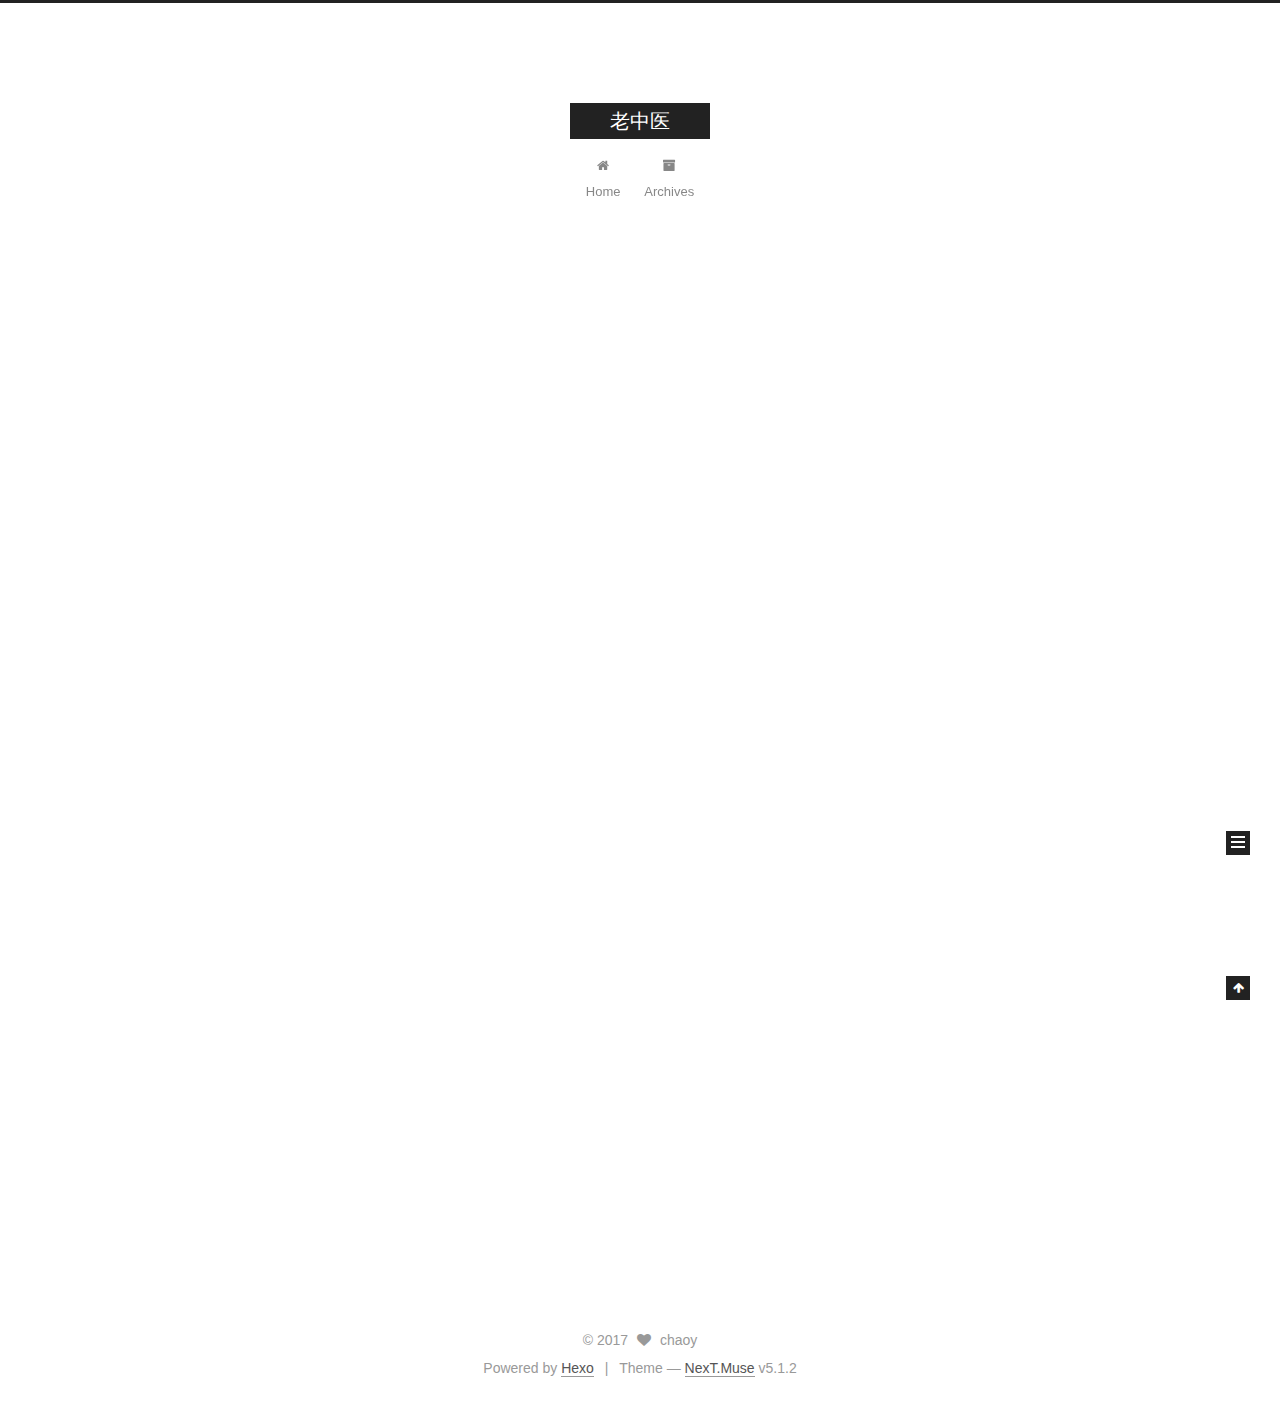
==== commit 4130e435: "Site updated: 2017-09-21 08:55:27" ====
--- a/index.html
+++ b/index.html
@@ -171,7 +171,7 @@
             
               <i class="menu-item-icon fa fa-fw fa-home"></i> <br />
             
-            Startseite
+            Home
           </a>
         </li>
       
@@ -181,7 +181,7 @@
             
               <i class="menu-item-icon fa fa-fw fa-archive"></i> <br />
             
-            Archiv
+            Archives
           </a>
         </li>
       
@@ -247,7 +247,7 @@
                 <i class="fa fa-calendar-o"></i>
               </span>
               
-                <span class="post-meta-item-text">Veröffentlicht am</span>
+                <span class="post-meta-item-text">Posted on</span>
               
               <time title="Post created" itemprop="dateCreated datePublished" datetime="2017-09-19T09:09:04+08:00">
                 2017-09-19
@@ -379,7 +379,7 @@
               <a href="/archives/">
             
                 <span class="site-state-item-count">1</span>
-                <span class="site-state-item-name">Artikel</span>
+                <span class="site-state-item-name">posts</span>
               </a>
             </div>
           
@@ -434,7 +434,7 @@
 </div>
 
 
-  <div class="powered-by">Erstellt mit  <a class="theme-link" href="https://hexo.io">Hexo</a></div>
+  <div class="powered-by">Powered by <a class="theme-link" href="https://hexo.io">Hexo</a></div>
 
   <span class="post-meta-divider">|</span>
 
--- a/css/main.css
+++ b/css/main.css
@@ -1818,7 +1818,7 @@
   width: 4px;
   height: 4px;
   border-radius: 50%;
-  background: #ff057c;
+  background: #f5444f;
 }
 .links-of-blogroll {
   font-size: 13px;
